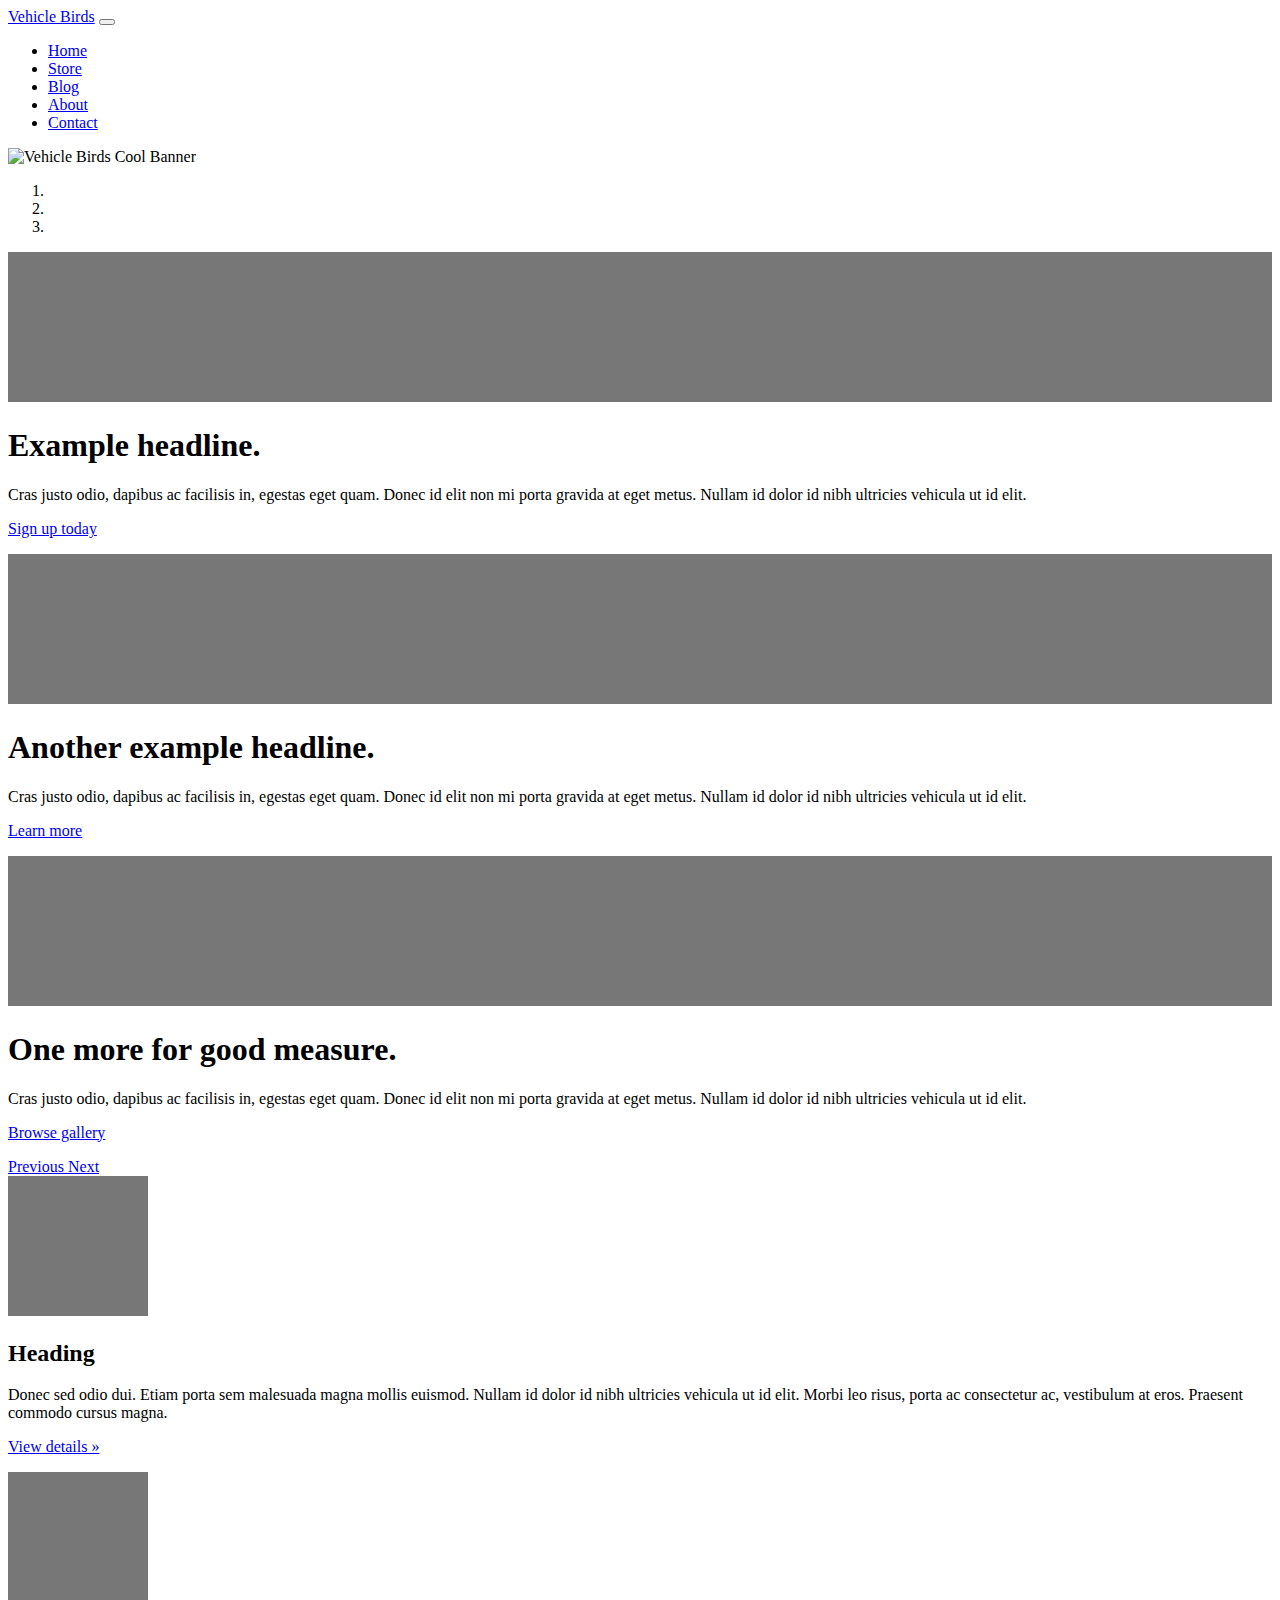
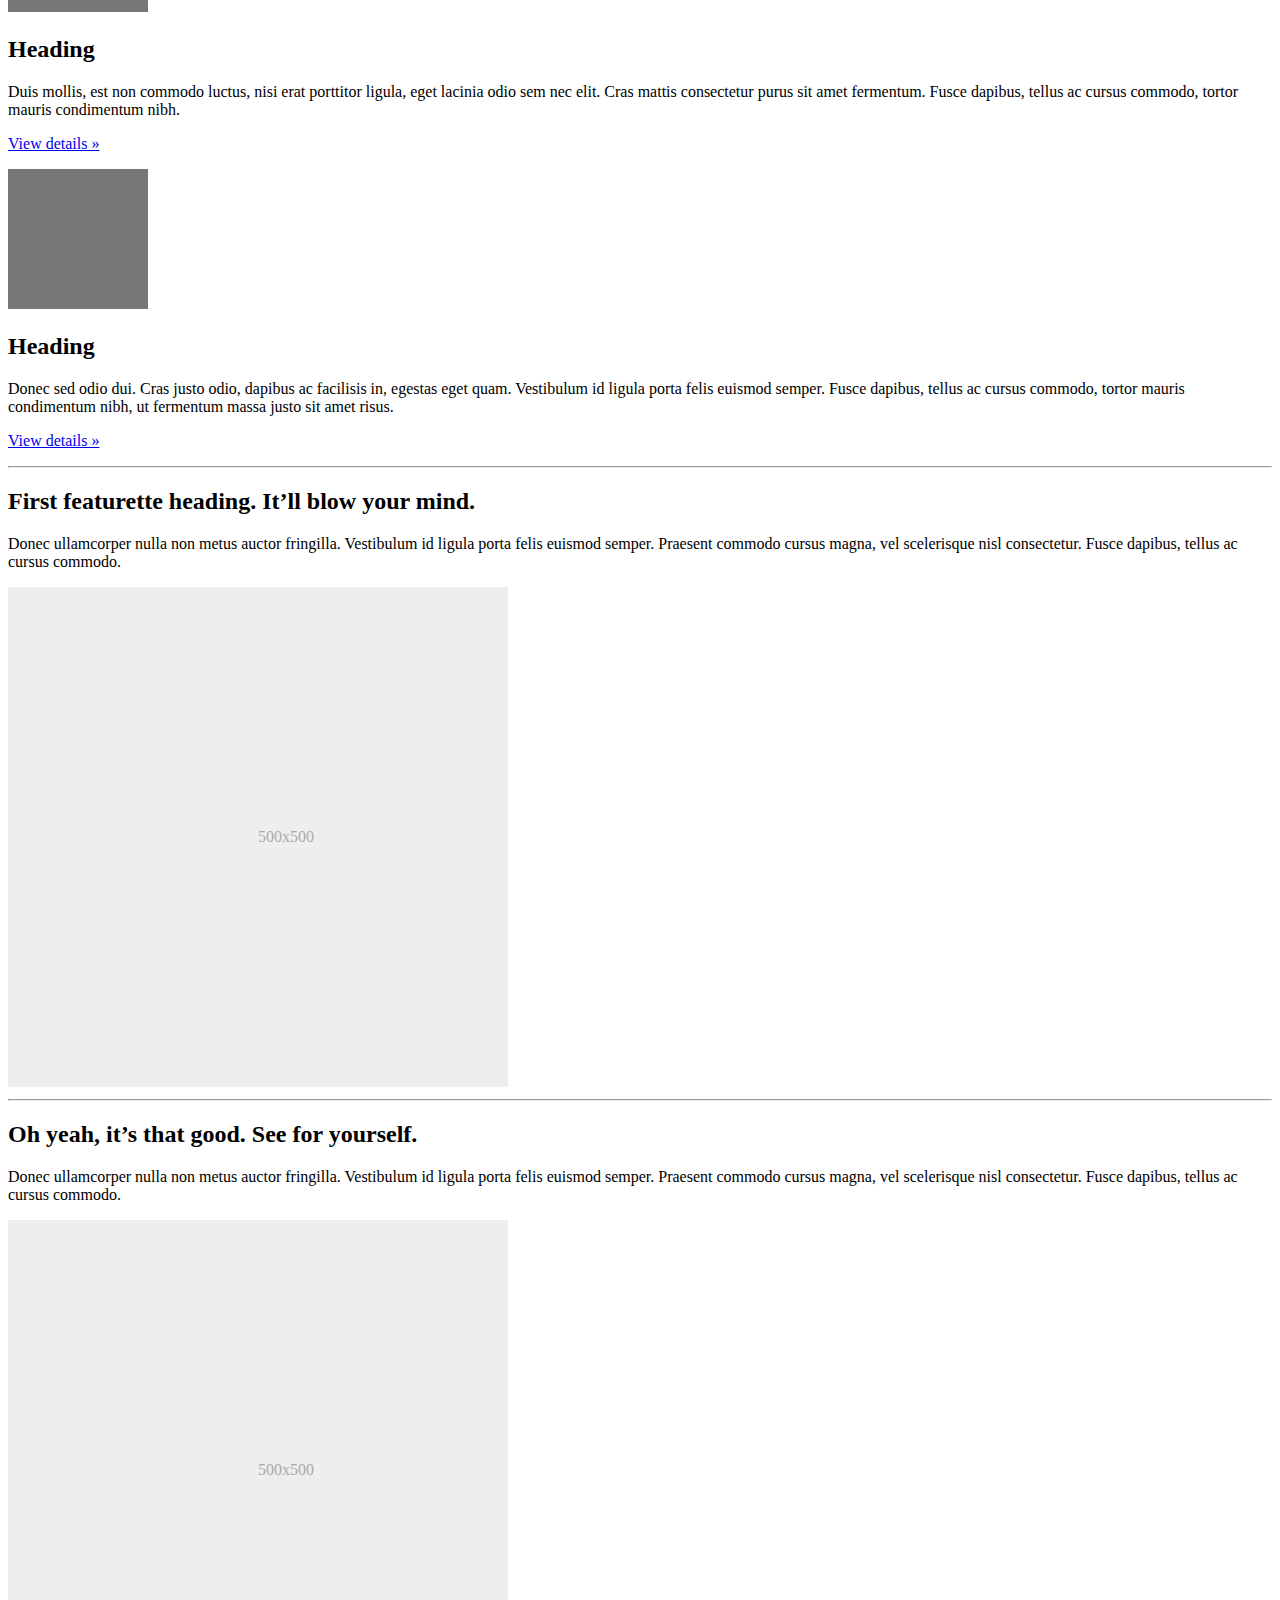
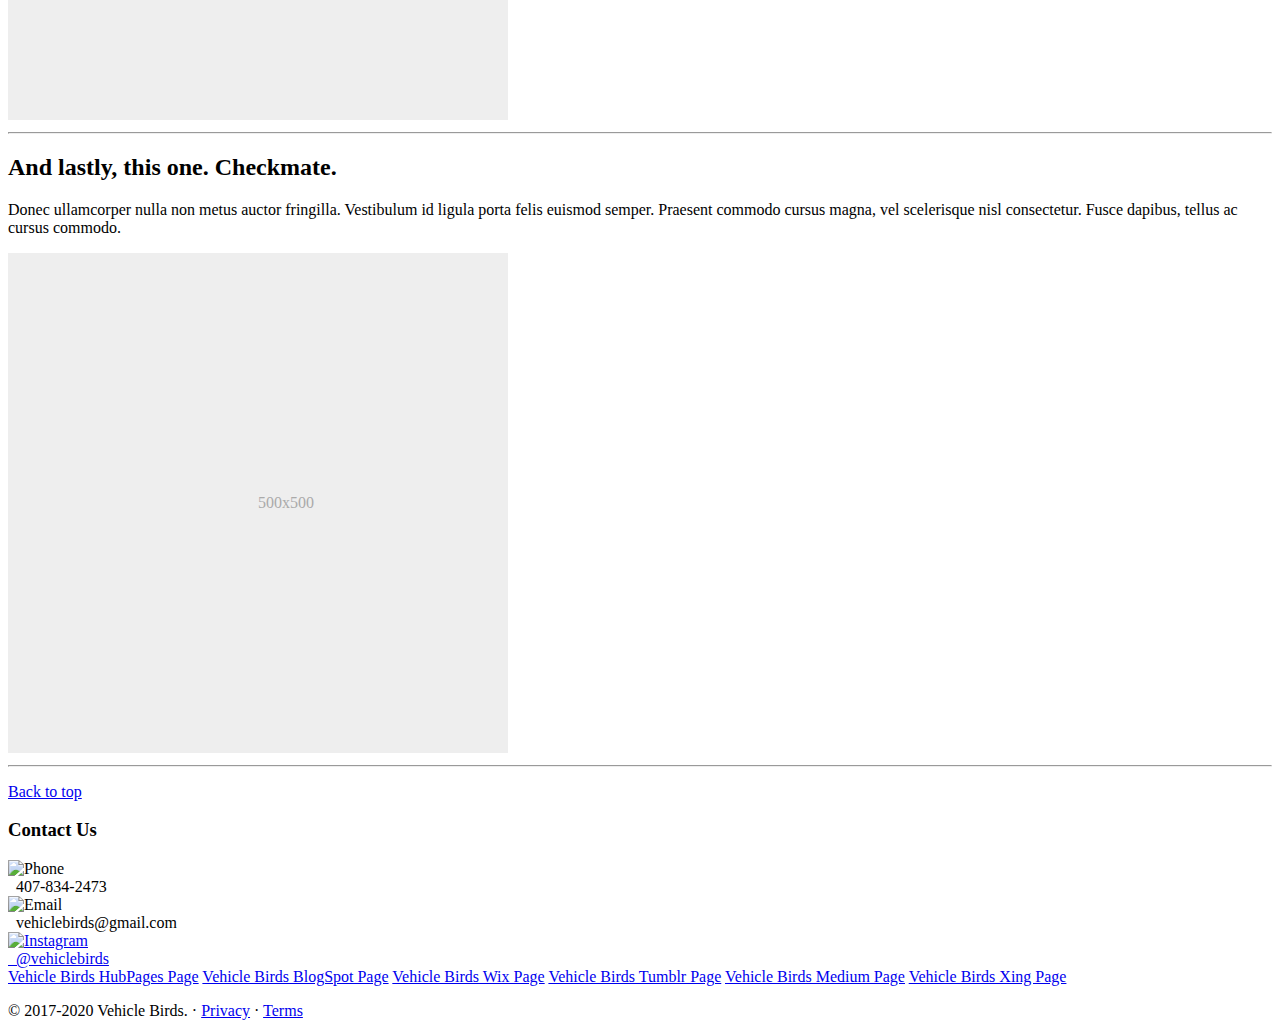
==== src/html/index.html @ 16e1d49d "Merge remote-tracking branch 'origin/main' into main" ====
<!doctype html>
<html lang="en">

<head>
  <meta charset="utf-8">
  <meta name="viewport" content="width=device-width, initial-scale=1">
  <meta name="description" content="">
  <meta name="author" content="Mark Otto, Jacob Thornton, and Bootstrap contributors">
  <meta name="generator" content="Hugo 0.72.0">
  <title>Vehicle Birds</title>

  <link rel="canonical" href="https://v5.getbootstrap.com/docs/5.0/examples/carousel/">

  <!-- Bootstrap core CSS -->
  <link rel="stylesheet" href="https://stackpath.bootstrapcdn.com/bootstrap/5.0.0-alpha1/css/bootstrap.min.css" integrity="sha384-r4NyP46KrjDleawBgD5tp8Y7UzmLA05oM1iAEQ17CSuDqnUK2+k9luXQOfXJCJ4I" crossorigin="anonymous">
  <script src="https://stackpath.bootstrapcdn.com/bootstrap/5.0.0-alpha1/js/bootstrap.min.js" integrity="sha384-oesi62hOLfzrys4LxRF63OJCXdXDipiYWBnvTl9Y9/TRlw5xlKIEHpNyvvDShgf/" crossorigin="anonymous"></script>
  <script src="https://cdn.jsdelivr.net/npm/popper.js@1.16.0/dist/umd/popper.min.js" integrity="sha384-Q6E9RHvbIyZFJoft+2mJbHaEWldlvI9IOYy5n3zV9zzTtmI3UksdQRVvoxMfooAo" crossorigin="anonymous"></script>

  <!-- Custom styles for this template -->
  <link href="carousel.css" rel="stylesheet">

  <link href="../css/indexStyle.css" rel="stylesheet">
</head>

<body>

  <header>
    <nav class="navbar navbar-expand-md navbar-dark fixed-top navbarColoring">
      <div class="container-fluid">
        <a class="navbar-brand" href="#">Vehicle Birds</a>
        <button class="navbar-toggler" type="button" data-toggle="collapse" data-target="#navbarCollapse" aria-controls="navbarCollapse" aria-expanded="false" aria-label="Toggle navigation">
          <span class="navbar-toggler-icon"></span>
        </button>
        <div class="collapse navbar-collapse" id="navbarCollapse">
          <ul class="navbar-nav mr-auto mb-2 mb-md-0">
            <li class="nav-item active">
              <a class="nav-link" aria-current="page" href="index.html">Home</a>
            </li>
            <li class="nav-item">
              <a class="nav-link" href="store.html">Store</a>
            </li>
            <li class="nav-item">
              <a class="nav-link" href="blog.html">Blog</a>
            </li>
            <li class="nav-item">
              <a class="nav-link" href="about-me.html">About</a>
            </li>
            <li class="nav-item">
              <a class="nav-link" href="contact.html">Contact</a>
            </li>
          </ul>
        </div>
      </div>
    </nav>
    <picture>
      <source srcset="../img/mainLogos/Header.jpg"
              media="(min-width: 767px)">
              <img src="../img/mainLogos/HeaderMobile.jpg" class="img-fluid" alt="Vehicle Birds Cool Banner">
    </picture>
  </header>

  <main>

    <div id="myCarousel" class="carousel slide" data-ride="carousel">
      <ol class="carousel-indicators">
        <li data-target="#myCarousel" data-slide-to="0" class="active"></li>
        <li data-target="#myCarousel" data-slide-to="1"></li>
        <li data-target="#myCarousel" data-slide-to="2"></li>
      </ol>
      <div class="carousel-inner">
        <div class="carousel-item active">
          <svg class="bd-placeholder-img" width="100%" height="100%" xmlns="http://www.w3.org/2000/svg" preserveAspectRatio="xMidYMid slice" role="img" focusable="false">
            <rect width="100%" height="100%" fill="#777" /></svg>

          <div class="container">
            <div class="carousel-caption text-left">
              <h1>Example headline.</h1>
              <p>Cras justo odio, dapibus ac facilisis in, egestas eget quam. Donec id elit non mi porta gravida at eget
                metus. Nullam id dolor id nibh ultricies vehicula ut id elit.</p>
              <p><a class="btn btn-lg btn-primary" href="#" role="button">Sign up today</a></p>
            </div>
          </div>
        </div>
        <div class="carousel-item">
          <svg class="bd-placeholder-img" width="100%" height="100%" xmlns="http://www.w3.org/2000/svg" preserveAspectRatio="xMidYMid slice" role="img" focusable="false">
            <rect width="100%" height="100%" fill="#777" /></svg>

          <div class="container">
            <div class="carousel-caption">
              <h1>Another example headline.</h1>
              <p>Cras justo odio, dapibus ac facilisis in, egestas eget quam. Donec id elit non mi porta gravida at eget
                metus. Nullam id dolor id nibh ultricies vehicula ut id elit.</p>
              <p><a class="btn btn-lg btn-primary" href="#" role="button">Learn more</a></p>
            </div>
          </div>
        </div>
        <div class="carousel-item">
          <svg class="bd-placeholder-img" width="100%" height="100%" xmlns="http://www.w3.org/2000/svg" preserveAspectRatio="xMidYMid slice" role="img" focusable="false">
            <rect width="100%" height="100%" fill="#777" /></svg>

          <div class="container">
            <div class="carousel-caption text-right">
              <h1>One more for good measure.</h1>
              <p>Cras justo odio, dapibus ac facilisis in, egestas eget quam. Donec id elit non mi porta gravida at eget
                metus. Nullam id dolor id nibh ultricies vehicula ut id elit.</p>
              <p><a class="btn btn-lg btn-primary" href="#" role="button">Browse gallery</a></p>
            </div>
          </div>
        </div>
      </div>
      <a class="carousel-control-prev" href="#myCarousel" role="button" data-slide="prev">
        <span class="carousel-control-prev-icon" aria-hidden="true"></span>
        <span class="sr-only">Previous</span>
      </a>
      <a class="carousel-control-next" href="#myCarousel" role="button" data-slide="next">
        <span class="carousel-control-next-icon" aria-hidden="true"></span>
        <span class="sr-only">Next</span>
      </a>
    </div>


    <!-- Marketing messaging and featurettes
  ================================================== -->
    <!-- Wrap the rest of the page in another container to center all the content. -->

    <div class="container marketing">

      <!-- Three columns of text below the carousel -->
      <div class="row">
        <div class="col-lg-4">
          <svg class="bd-placeholder-img rounded-circle" width="140" height="140" xmlns="http://www.w3.org/2000/svg"
            aria-label="Placeholder: 140x140" preserveAspectRatio="xMidYMid slice" role="img" focusable="false">
            <title>Placeholder</title>
            <rect width="100%" height="100%" fill="#777" /><text x="50%" y="50%" fill="#777" dy=".3em">140x140</text>
          </svg>

          <h2>Heading</h2>
          <p>Donec sed odio dui. Etiam porta sem malesuada magna mollis euismod. Nullam id dolor id nibh ultricies
            vehicula ut id elit. Morbi leo risus, porta ac consectetur ac, vestibulum at eros. Praesent commodo cursus
            magna.</p>
          <p><a class="btn btn-secondary" href="#" role="button">View details &raquo;</a></p>
        </div><!-- /.col-lg-4 -->
        <div class="col-lg-4">
          <svg class="bd-placeholder-img rounded-circle" width="140" height="140" xmlns="http://www.w3.org/2000/svg"
            aria-label="Placeholder: 140x140" preserveAspectRatio="xMidYMid slice" role="img" focusable="false">
            <title>Placeholder</title>
            <rect width="100%" height="100%" fill="#777" /><text x="50%" y="50%" fill="#777" dy=".3em">140x140</text>
          </svg>

          <h2>Heading</h2>
          <p>Duis mollis, est non commodo luctus, nisi erat porttitor ligula, eget lacinia odio sem nec elit. Cras
            mattis consectetur purus sit amet fermentum. Fusce dapibus, tellus ac cursus commodo, tortor mauris
            condimentum nibh.</p>
          <p><a class="btn btn-secondary" href="#" role="button">View details &raquo;</a></p>
        </div><!-- /.col-lg-4 -->
        <div class="col-lg-4">
          <svg class="bd-placeholder-img rounded-circle" width="140" height="140" xmlns="http://www.w3.org/2000/svg"
            aria-label="Placeholder: 140x140" preserveAspectRatio="xMidYMid slice" role="img" focusable="false">
            <title>Placeholder</title>
            <rect width="100%" height="100%" fill="#777" /><text x="50%" y="50%" fill="#777" dy=".3em">140x140</text>
          </svg>

          <h2>Heading</h2>
          <p>Donec sed odio dui. Cras justo odio, dapibus ac facilisis in, egestas eget quam. Vestibulum id ligula porta
            felis euismod semper. Fusce dapibus, tellus ac cursus commodo, tortor mauris condimentum nibh, ut fermentum
            massa justo sit amet risus.</p>
          <p><a class="btn btn-secondary" href="#" role="button">View details &raquo;</a></p>
        </div><!-- /.col-lg-4 -->
      </div><!-- /.row -->


      <!-- START THE FEATURETTES -->

      <hr class="featurette-divider">

      <div class="row featurette">
        <div class="col-md-7">
          <h2 class="featurette-heading">First featurette heading. <span class="text-muted">It’ll blow your mind.</span>
          </h2>
          <p class="lead">Donec ullamcorper nulla non metus auctor fringilla. Vestibulum id ligula porta felis euismod
            semper. Praesent commodo cursus magna, vel scelerisque nisl consectetur. Fusce dapibus, tellus ac cursus
            commodo.</p>
        </div>
        <div class="col-md-5">
          <svg class="bd-placeholder-img bd-placeholder-img-lg featurette-image img-fluid mx-auto" width="500"
            height="500" xmlns="http://www.w3.org/2000/svg" aria-label="Placeholder: 500x500"
            preserveAspectRatio="xMidYMid slice" role="img" focusable="false">
            <title>Placeholder</title>
            <rect width="100%" height="100%" fill="#eee" /><text x="50%" y="50%" fill="#aaa" dy=".3em">500x500</text>
          </svg>

        </div>
      </div>

      <hr class="featurette-divider">

      <div class="row featurette">
        <div class="col-md-7 order-md-2">
          <h2 class="featurette-heading">Oh yeah, it’s that good. <span class="text-muted">See for yourself.</span></h2>
          <p class="lead">Donec ullamcorper nulla non metus auctor fringilla. Vestibulum id ligula porta felis euismod
            semper. Praesent commodo cursus magna, vel scelerisque nisl consectetur. Fusce dapibus, tellus ac cursus
            commodo.</p>
        </div>
        <div class="col-md-5 order-md-1">
          <svg class="bd-placeholder-img bd-placeholder-img-lg featurette-image img-fluid mx-auto" width="500"
            height="500" xmlns="http://www.w3.org/2000/svg" aria-label="Placeholder: 500x500"
            preserveAspectRatio="xMidYMid slice" role="img" focusable="false">
            <title>Placeholder</title>
            <rect width="100%" height="100%" fill="#eee" /><text x="50%" y="50%" fill="#aaa" dy=".3em">500x500</text>
          </svg>

        </div>
      </div>

      <hr class="featurette-divider">

      <div class="row featurette">
        <div class="col-md-7">
          <h2 class="featurette-heading">And lastly, this one. <span class="text-muted">Checkmate.</span></h2>
          <p class="lead">Donec ullamcorper nulla non metus auctor fringilla. Vestibulum id ligula porta felis euismod
            semper. Praesent commodo cursus magna, vel scelerisque nisl consectetur. Fusce dapibus, tellus ac cursus
            commodo.</p>
        </div>
        <div class="col-md-5">
          <svg class="bd-placeholder-img bd-placeholder-img-lg featurette-image img-fluid mx-auto" width="500"
            height="500" xmlns="http://www.w3.org/2000/svg" aria-label="Placeholder: 500x500"
            preserveAspectRatio="xMidYMid slice" role="img" focusable="false">
            <title>Placeholder</title>
            <rect width="100%" height="100%" fill="#eee" /><text x="50%" y="50%" fill="#aaa" dy=".3em">500x500</text>
          </svg>

        </div>
      </div>

      <hr class="featurette-divider">

      <!-- /END THE FEATURETTES -->

    </div><!-- /.container -->


    <!-- FOOTER -->
    <footer>
      <p class="float-right"><a href="#">Back to top</a></p>

      <div id="contact">
        <h3>Contact Us</h3>

        <!-- Phone Number -->
        <div class="card-group d-inline-flex p-2">
          <img src="../img/icons/phone-icon.png" alt="Phone" style="width:auto;" class="icon">
          <div> &nbsp; 407-834-2473 &nbsp;</div>

          <!-- Email -->
        <img src="../img/icons/email-icon.png" alt="Email" style="width:auto;" class="icon">
        <div> &nbsp; vehiclebirds@gmail.com &nbsp;</div>

        <!-- Instagram -->
        <a href="https://www.instagram.com/vehiclebirds/"><img src="../img/icons/instagram-icon.png" alt="Instagram" style="width:auto;" class="icon"></a>
        <a href="https://www.instagram.com/vehiclebirds/"><div> &nbsp; @vehiclebirds</div></a>
        </div>
      </div>

      <div class="backlinks">
        <a href="https://hubpages.com/autos/vehiclebirds">Vehicle Birds HubPages Page</a>
        <a href="http://vehiclebirds.blogspot.com/">Vehicle Birds BlogSpot Page</a>
        <a href="https://vehiclebirds.wixsite.com/vehiclebirds">Vehicle Birds Wix Page</a>
        <a href="https://www.tumblr.com/blog/vehiclebirds">Vehicle Birds Tumblr Page</a>
        <a href="https://medium.com/@vehiclebirds">Vehicle Birds Medium Page</a>
        <a href="https://www.xing.com/profile/Brandon_Townes/cv">Vehicle Birds Xing Page</a>
    </div>

      <!-- Copyright -->
      <p>&copy; 2017-2020 Vehicle Birds. &middot; <a href="#">Privacy</a> &middot; <a href="#">Terms</a></p>   
    </footer>
  </main>



</body>

</html>
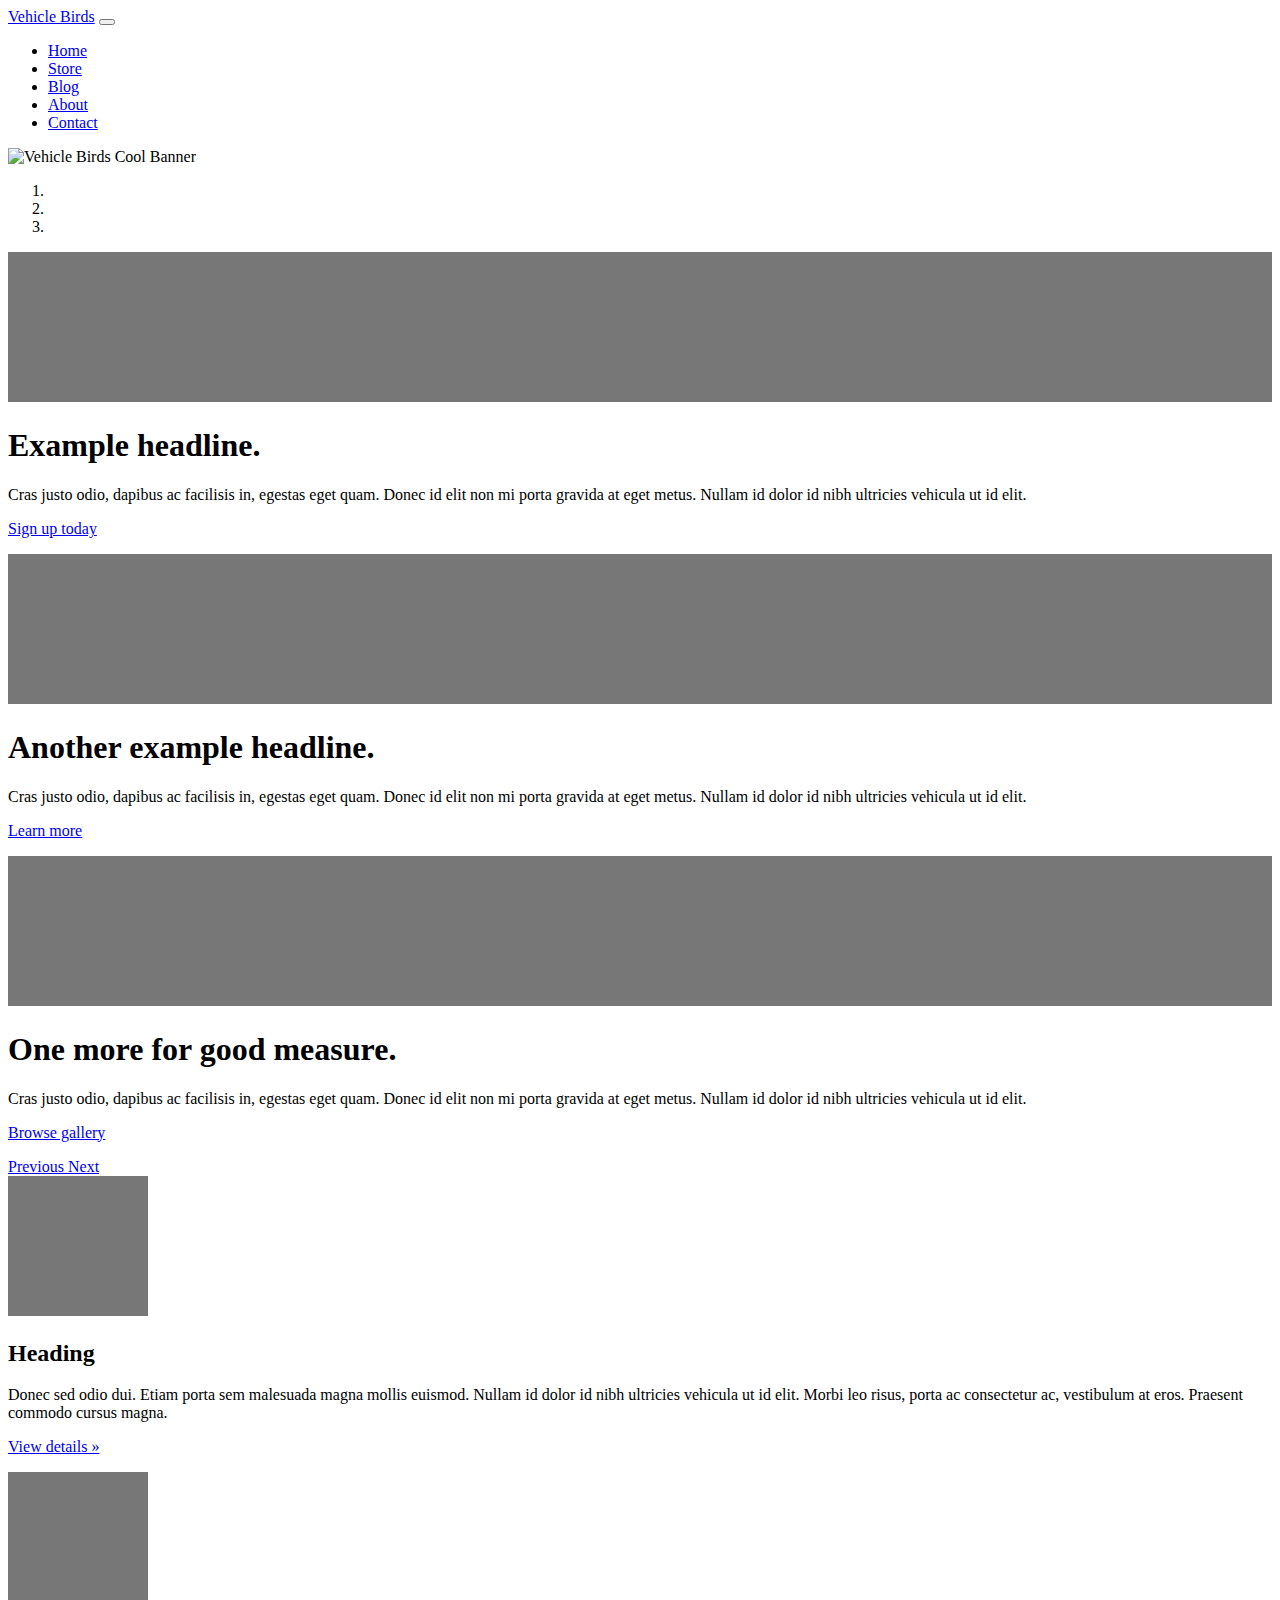
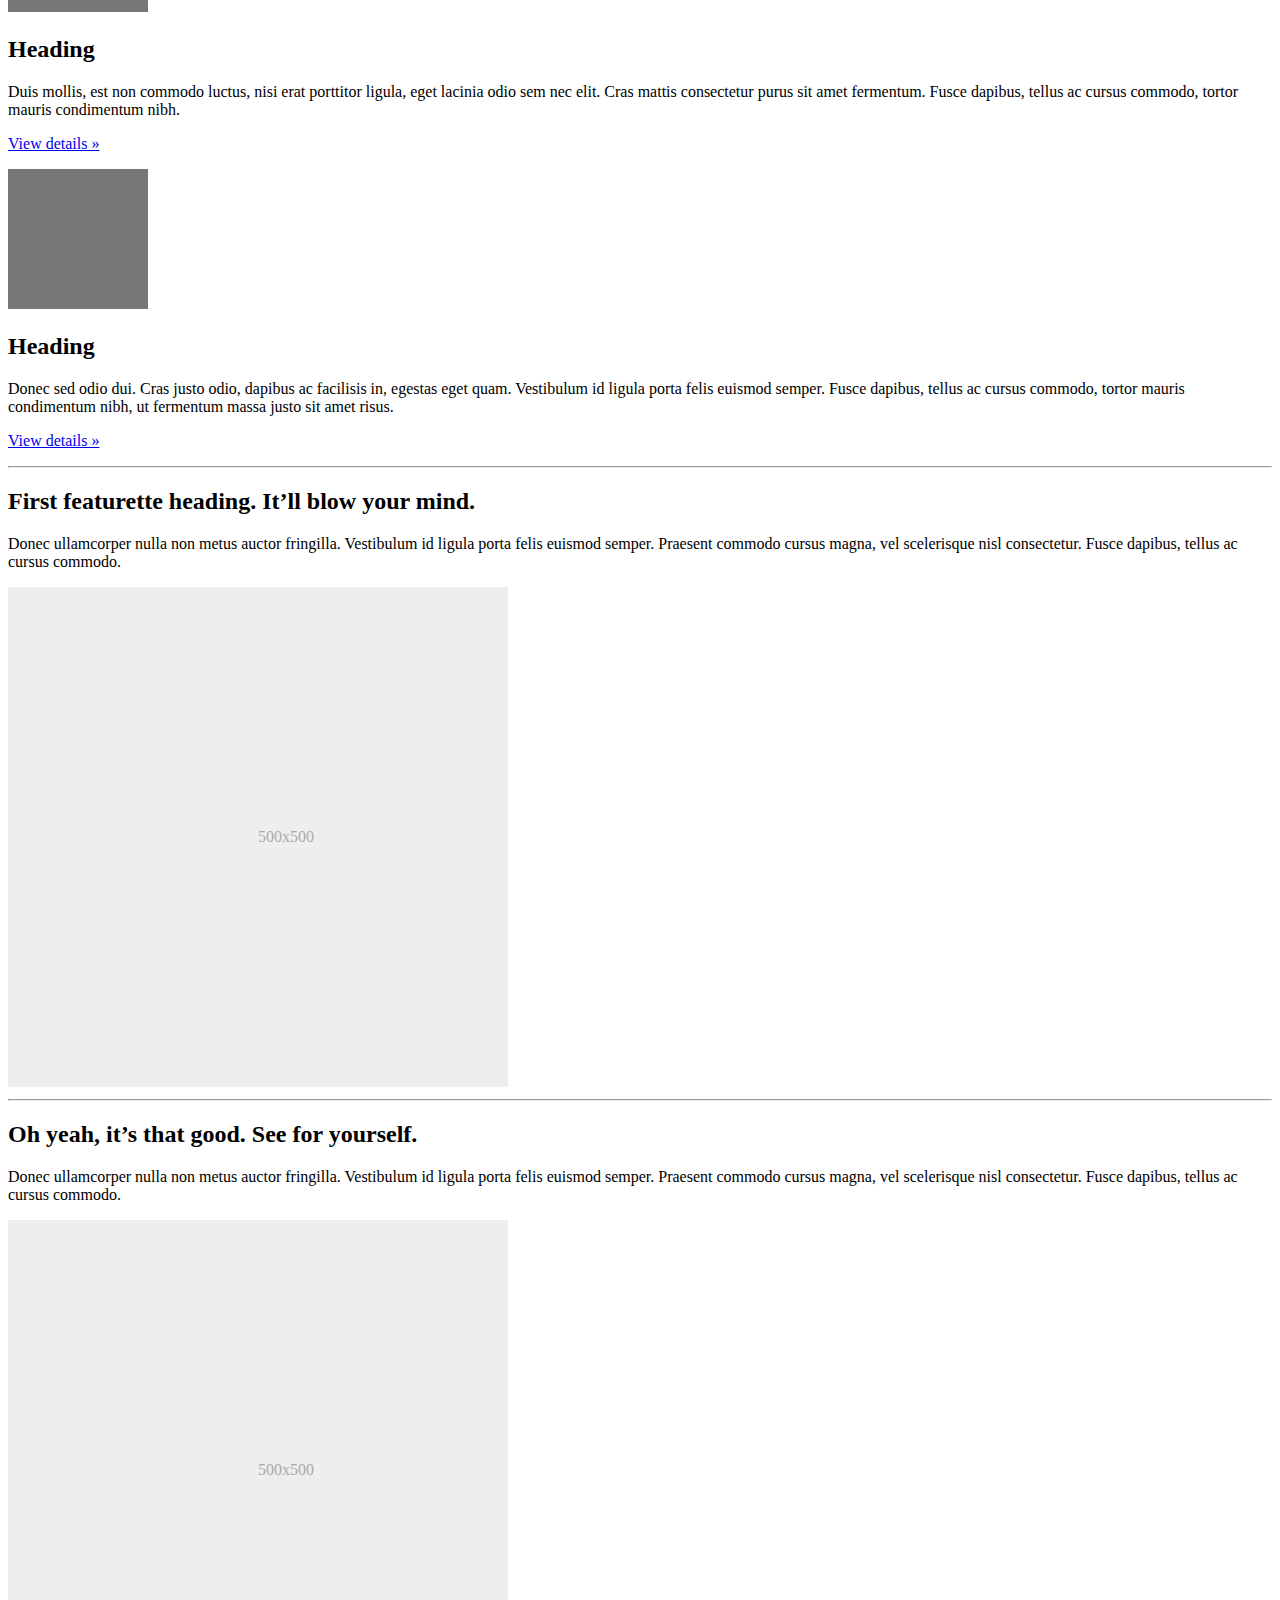
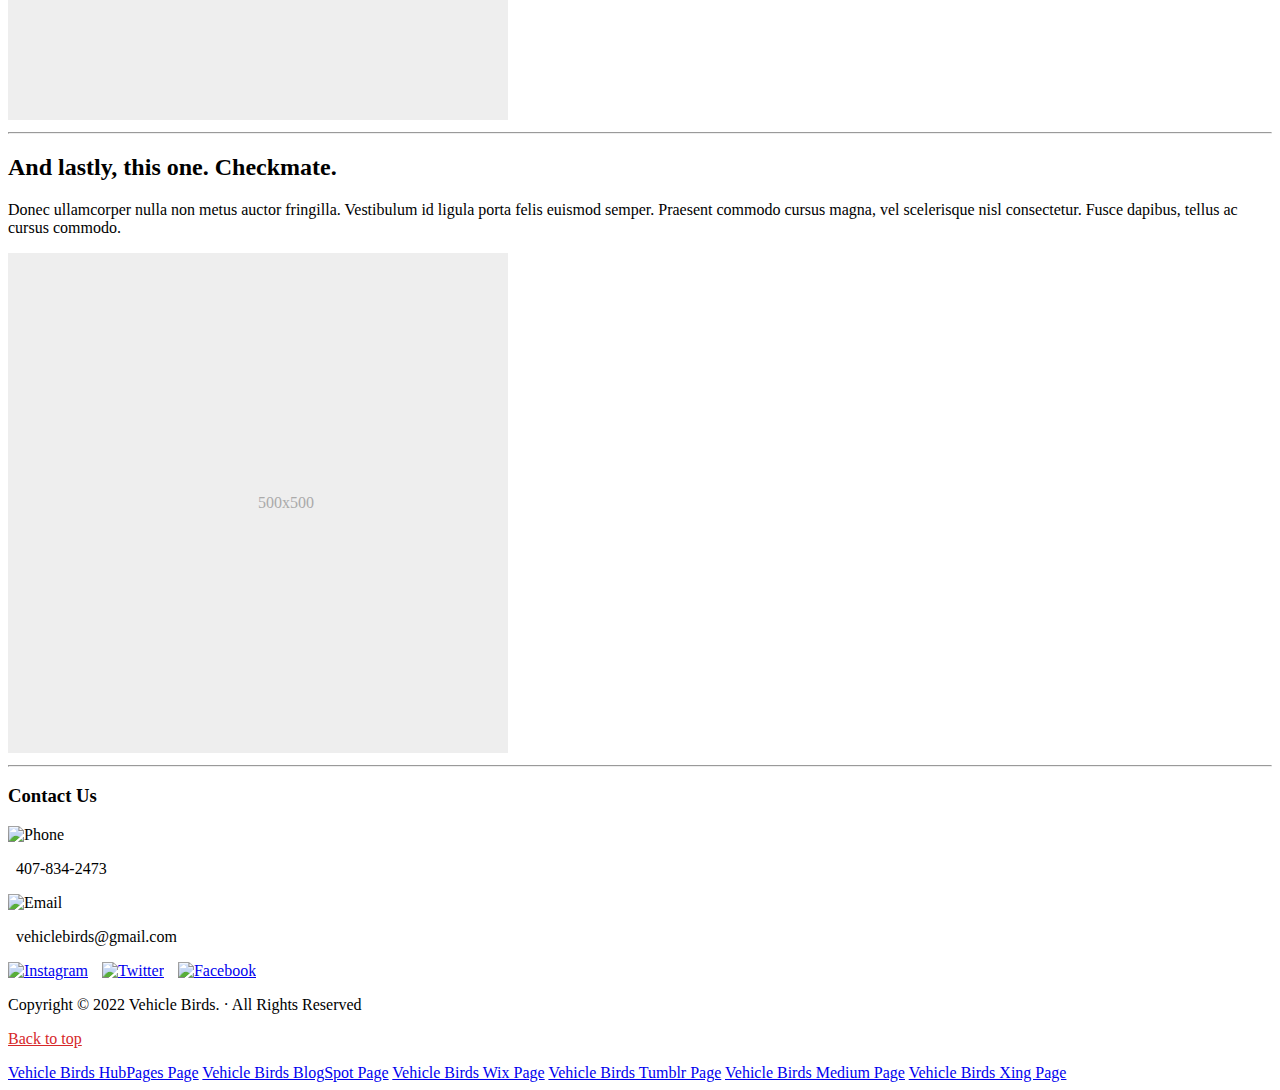
==== commit abe5aa8e: "Adding meta tags for SEO to all pages" ====
--- a/src/html/index.html
+++ b/src/html/index.html
@@ -4,9 +4,11 @@
 <head>
   <meta charset="utf-8">
   <meta name="viewport" content="width=device-width, initial-scale=1">
-  <meta name="description" content="">
-  <meta name="author" content="Mark Otto, Jacob Thornton, and Bootstrap contributors">
+  <meta name="description" content="Our mission is to make helicopter cars affordable and main stream to all!">
+  <meta name="author" content="Melia Rodriguez, Melina Ramos, and Brandon Townes">
   <meta name="generator" content="Hugo 0.72.0">
+  <meta name="robots" content="index, follow" />
+
   <title>Vehicle Birds</title>
 
   <link rel="canonical" href="https://v5.getbootstrap.com/docs/5.0/examples/carousel/">
@@ -241,25 +243,31 @@
 
     <!-- FOOTER -->
     <footer>
-      <p class="float-right"><a href="#">Back to top</a></p>
-
       <div id="contact">
         <h3>Contact Us</h3>
 
         <!-- Phone Number -->
         <div class="card-group d-inline-flex p-2">
           <img src="../img/icons/phone-icon.png" alt="Phone" style="width:auto;" class="icon">
-          <div> &nbsp; 407-834-2473 &nbsp;</div>
+          <div><p>&nbsp; 407-834-2473 &nbsp;</p></div>
 
           <!-- Email -->
-        <img src="../img/icons/email-icon.png" alt="Email" style="width:auto;" class="icon">
-        <div> &nbsp; vehiclebirds@gmail.com &nbsp;</div>
-
-        <!-- Instagram -->
-        <a href="https://www.instagram.com/vehiclebirds/"><img src="../img/icons/instagram-icon.png" alt="Instagram" style="width:auto;" class="icon"></a>
-        <a href="https://www.instagram.com/vehiclebirds/"><div> &nbsp; @vehiclebirds</div></a>
-        </div>
-      </div>
+          <img src="../img/icons/email-icon.png" alt="Email" style="width:auto;" class="icon">
+          <div><p>&nbsp; vehiclebirds@gmail.com &nbsp;</p></div>
+
+          <!-- Instagram -->
+          <a href="https://www.instagram.com/vehiclebirds/"><img src="../img/icons/instagram-icon.png" style = "margin-right: 10px" alt="Instagram" class="icon"></a>
+
+          <a href="https://twitter.com/VehicleBirds"><img src="../img/icons/twitter-icon.png" alt="Twitter" class="icon"></a>
+
+          <a href="https://www.facebook.com/vehiclebirds/"><img src="../img/icons/facebook-icon.png" style = "margin-left: 10px" alt="Facebook" class="icon"></a>
+        </div>
+      </div>
+
+      <!-- Copyright -->
+      <p>Copyright &copy; 2022 Vehicle Birds. &middot; All Rights Reserved</p>
+
+      <p><a href="#" style = "color: #D62829">Back to top</a></p>
 
       <div class="backlinks">
         <a href="https://hubpages.com/autos/vehiclebirds">Vehicle Birds HubPages Page</a>
@@ -268,10 +276,8 @@
         <a href="https://www.tumblr.com/blog/vehiclebirds">Vehicle Birds Tumblr Page</a>
         <a href="https://medium.com/@vehiclebirds">Vehicle Birds Medium Page</a>
         <a href="https://www.xing.com/profile/Brandon_Townes/cv">Vehicle Birds Xing Page</a>
-    </div>
-
-      <!-- Copyright -->
-      <p>&copy; 2017-2020 Vehicle Birds. &middot; <a href="#">Privacy</a> &middot; <a href="#">Terms</a></p>   
+      </div>
+
     </footer>
   </main>
 
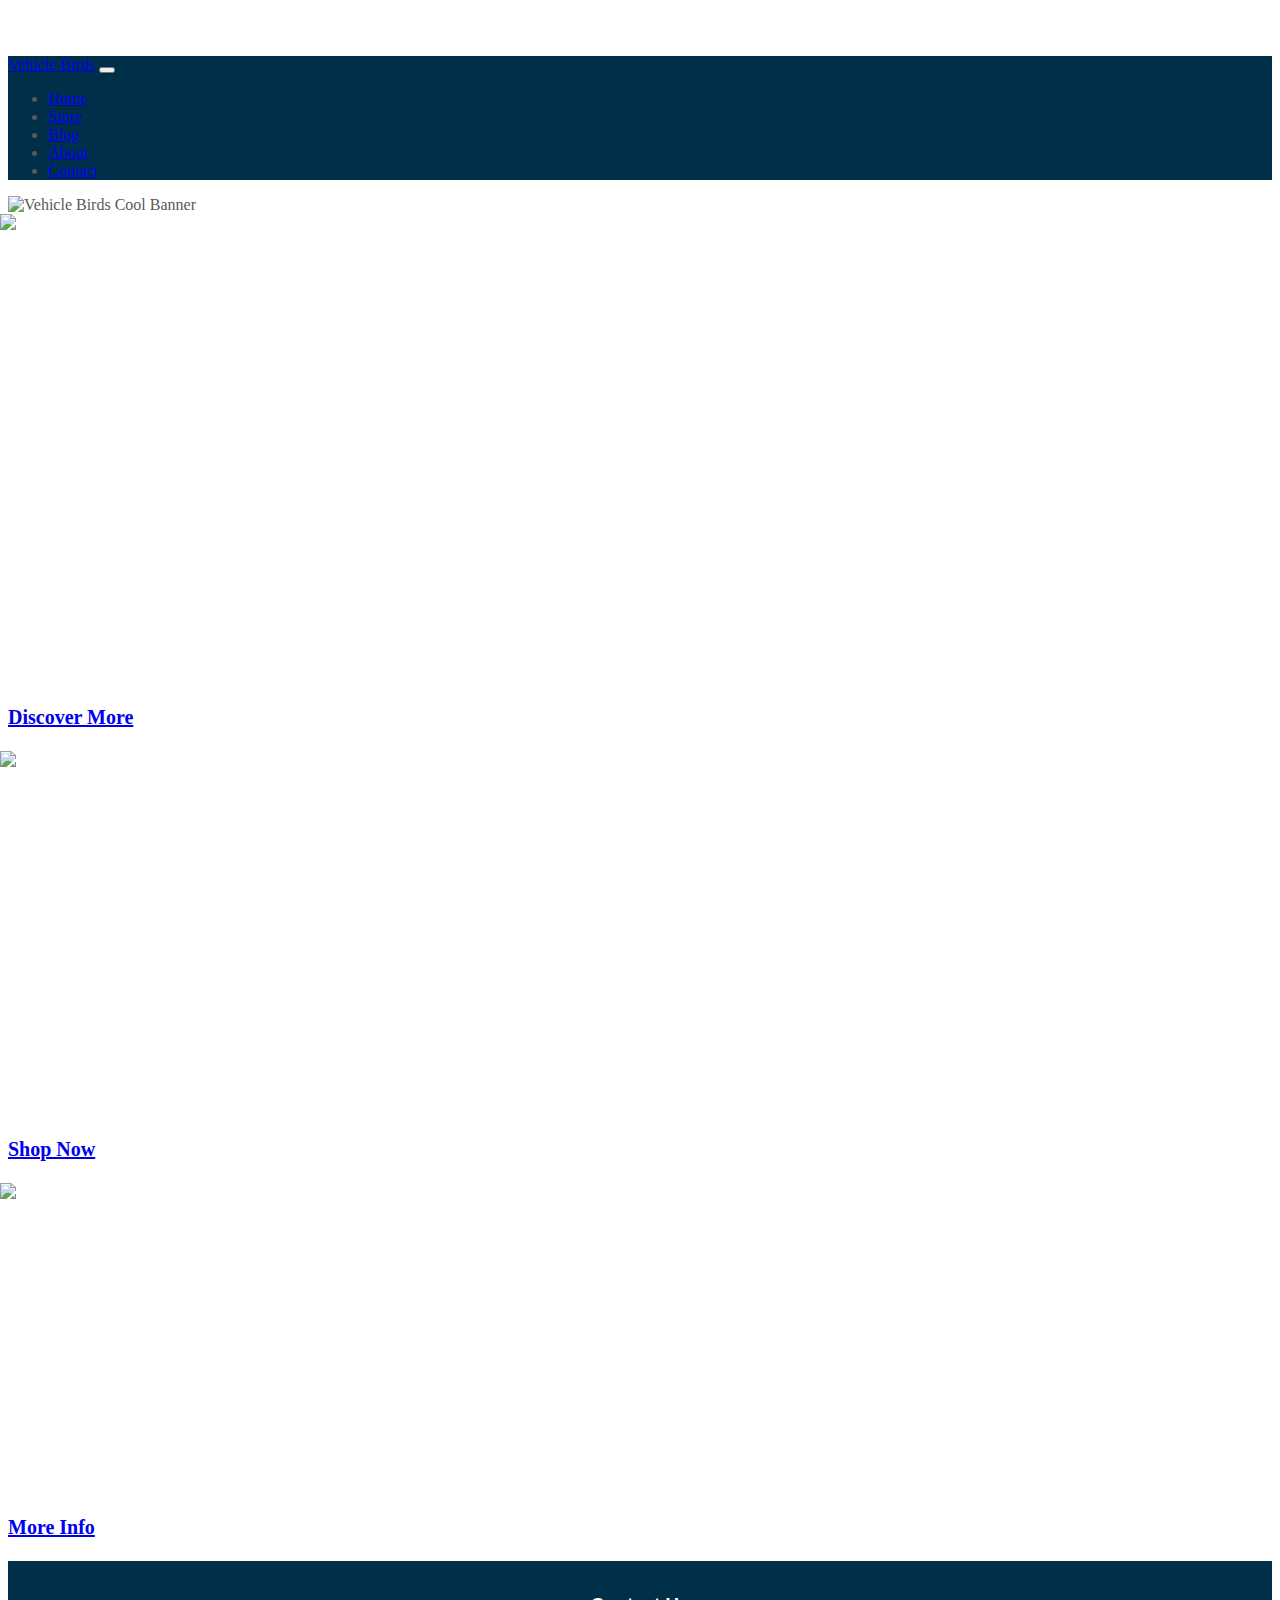
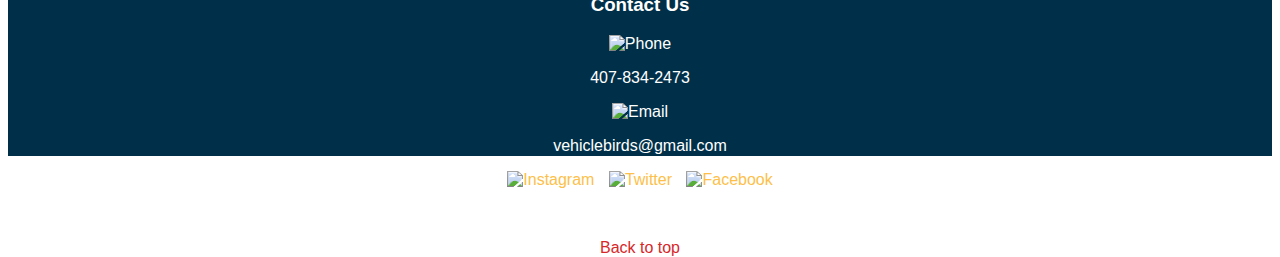
==== commit 266dfce2: "Updating home page" ====
--- a/src/html/index.html
+++ b/src/html/index.html
@@ -3,8 +3,9 @@
 
 <head>
   <meta charset="utf-8">
+  <meta name="title" content="Vehicle Birds">
   <meta name="viewport" content="width=device-width, initial-scale=1">
-  <meta name="description" content="Our mission is to make helicopter cars affordable and main stream to all!">
+  <meta name="description" content="Our mission is to make helicopter conversion kit cars affordable and main stream to all!">
   <meta name="author" content="Melia Rodriguez, Melina Ramos, and Brandon Townes">
   <meta name="generator" content="Hugo 0.72.0">
   <meta name="robots" content="index, follow" />
@@ -26,260 +27,108 @@
 
 <body>
 
-  <header>
-    <nav class="navbar navbar-expand-md navbar-dark fixed-top navbarColoring">
-      <div class="container-fluid">
-        <a class="navbar-brand" href="#">Vehicle Birds</a>
-        <button class="navbar-toggler" type="button" data-toggle="collapse" data-target="#navbarCollapse" aria-controls="navbarCollapse" aria-expanded="false" aria-label="Toggle navigation">
-          <span class="navbar-toggler-icon"></span>
-        </button>
-        <div class="collapse navbar-collapse" id="navbarCollapse">
-          <ul class="navbar-nav mr-auto mb-2 mb-md-0">
-            <li class="nav-item active">
-              <a class="nav-link" aria-current="page" href="index.html">Home</a>
-            </li>
-            <li class="nav-item">
-              <a class="nav-link" href="store.html">Store</a>
-            </li>
-            <li class="nav-item">
-              <a class="nav-link" href="blog.html">Blog</a>
-            </li>
-            <li class="nav-item">
-              <a class="nav-link" href="about-me.html">About</a>
-            </li>
-            <li class="nav-item">
-              <a class="nav-link" href="contact.html">Contact</a>
-            </li>
-          </ul>
-        </div>
+<header>
+  <nav class="navbar navbar-expand-md navbar-dark fixed-top navbarColoring">
+    <div class="container-fluid">
+      <a class="navbar-brand" href="#">Vehicle Birds</a>
+      <button class="navbar-toggler" type="button" data-toggle="collapse" data-target="#navbarCollapse" aria-controls="navbarCollapse" aria-expanded="false" aria-label="Toggle navigation">
+        <span class="navbar-toggler-icon"></span>
+      </button>
+      <div class="collapse navbar-collapse" id="navbarCollapse">
+        <ul class="navbar-nav mr-auto mb-2 mb-md-0">
+          <li class="nav-item active">
+            <a class="nav-link" aria-current="page" href="index.html">Home</a>
+          </li>
+          <li class="nav-item">
+            <a class="nav-link" href="store.html">Store</a>
+          </li>
+          <li class="nav-item">
+            <a class="nav-link" href="blog.html">Blog</a>
+          </li>
+          <li class="nav-item">
+            <a class="nav-link" href="about-me.html">About</a>
+          </li>
+          <li class="nav-item">
+            <a class="nav-link" href="contact.html">Contact</a>
+          </li>
+        </ul>
       </div>
-    </nav>
-    <picture>
-      <source srcset="../img/mainLogos/Header.jpg"
-              media="(min-width: 767px)">
-              <img src="../img/mainLogos/HeaderMobile.jpg" class="img-fluid" alt="Vehicle Birds Cool Banner">
-    </picture>
-  </header>
+    </div>
+  </nav>
+  <picture>
+    <source srcset="../img/mainLogos/Header.jpg" media="(min-width: 767px)">
+    <img src="../img/mainLogos/HeaderMobile.jpg" class="img-fluid" alt="Vehicle Birds Cool Banner">
+  </picture>
+</header>
 
-  <main>
+<main>
 
-    <div id="myCarousel" class="carousel slide" data-ride="carousel">
-      <ol class="carousel-indicators">
-        <li data-target="#myCarousel" data-slide-to="0" class="active"></li>
-        <li data-target="#myCarousel" data-slide-to="1"></li>
-        <li data-target="#myCarousel" data-slide-to="2"></li>
-      </ol>
-      <div class="carousel-inner">
-        <div class="carousel-item active">
-          <svg class="bd-placeholder-img" width="100%" height="100%" xmlns="http://www.w3.org/2000/svg" preserveAspectRatio="xMidYMid slice" role="img" focusable="false">
-            <rect width="100%" height="100%" fill="#777" /></svg>
+  <div class="container">
+    <img src="../img/index/truck-on-mountain.png" class="img-fluid imgW" alt="Green helicopter truck on top of scenic mountain with motorcycle flying by"></svg>
+    <div class="carousel-caption text-right">
+      <h1>For the Adventurer in everyone!</h1>
+      <p>Take adventure to the level with our all terrain conversion kits!</p>
+      <p><a class="btn btn-lg btn-primary" href="store.html" role="button">Discover More</a></p>
+    </div>
+  </div>
 
-          <div class="container">
-            <div class="carousel-caption text-left">
-              <h1>Example headline.</h1>
-              <p>Cras justo odio, dapibus ac facilisis in, egestas eget quam. Donec id elit non mi porta gravida at eget
-                metus. Nullam id dolor id nibh ultricies vehicula ut id elit.</p>
-              <p><a class="btn btn-lg btn-primary" href="#" role="button">Sign up today</a></p>
-            </div>
-          </div>
-        </div>
-        <div class="carousel-item">
-          <svg class="bd-placeholder-img" width="100%" height="100%" xmlns="http://www.w3.org/2000/svg" preserveAspectRatio="xMidYMid slice" role="img" focusable="false">
-            <rect width="100%" height="100%" fill="#777" /></svg>
+  <div class="container">
+    <img src="../img/index/flying-beach-convertable.png" class="img-fluid imgW" alt="Silver convertable cruising on the beach and flying above the water"></svg>
+    <div class="carousel-caption">
+      <h1>A flying convertable?</h1>
+      <p>Feel the sea breeze on the sand or cruising above the water!</p>
+      <p><a class="btn btn-lg btn-primary" href="store.html" role="button">Shop Now</a></p>
+    </div>
+  </div>
 
-          <div class="container">
-            <div class="carousel-caption">
-              <h1>Another example headline.</h1>
-              <p>Cras justo odio, dapibus ac facilisis in, egestas eget quam. Donec id elit non mi porta gravida at eget
-                metus. Nullam id dolor id nibh ultricies vehicula ut id elit.</p>
-              <p><a class="btn btn-lg btn-primary" href="#" role="button">Learn more</a></p>
-            </div>
-          </div>
-        </div>
-        <div class="carousel-item">
-          <svg class="bd-placeholder-img" width="100%" height="100%" xmlns="http://www.w3.org/2000/svg" preserveAspectRatio="xMidYMid slice" role="img" focusable="false">
-            <rect width="100%" height="100%" fill="#777" /></svg>
+  <div class="container">
+    <img src="../img/index/on-the-town-bug.png" class="img-fluid imgW" alt="Purple volkswagen beetle sitting in the middle of foreign town"></svg>
+    <div class="carousel-caption text-left">
+      <h1>Flying punch buggy?</h1>
+      <p>Perfect for a night on the town, or above it!</p>
+      <p><a class="btn btn-lg btn-primary" href="store.html" role="button">More Info</a></p>
+    </div>
+  </div>
 
-          <div class="container">
-            <div class="carousel-caption text-right">
-              <h1>One more for good measure.</h1>
-              <p>Cras justo odio, dapibus ac facilisis in, egestas eget quam. Donec id elit non mi porta gravida at eget
-                metus. Nullam id dolor id nibh ultricies vehicula ut id elit.</p>
-              <p><a class="btn btn-lg btn-primary" href="#" role="button">Browse gallery</a></p>
-            </div>
-          </div>
-        </div>
+  <!-- FOOTER -->
+  <footer>
+    <div id="contact">
+      <h3>Contact Us</h3>
+
+      <!-- Phone Number -->
+      <div class="card-group d-inline-flex p-2">
+        <img src="../img/icons/phone-icon.png" alt="Phone" style="width:auto;" class="icon">
+        <div><p>&nbsp; 407-834-2473 &nbsp;</p></div>
+
+        <!-- Email -->
+        <img src="../img/icons/email-icon.png" alt="Email" style="width:auto;" class="icon">
+        <div><p>&nbsp; vehiclebirds@gmail.com &nbsp;</p></div>
+
+        <!-- Instagram -->
+        <a href="https://www.instagram.com/vehiclebirds/"><img src="../img/icons/instagram-icon.png" style = "margin-right: 10px" alt="Instagram" class="icon"></a>
+
+        <a href="https://twitter.com/VehicleBirds"><img src="../img/icons/twitter-icon.png" alt="Twitter" class="icon"></a>
+
+        <a href="https://www.facebook.com/vehiclebirds/"><img src="../img/icons/facebook-icon.png" style = "margin-left: 10px" alt="Facebook" class="icon"></a>
       </div>
-      <a class="carousel-control-prev" href="#myCarousel" role="button" data-slide="prev">
-        <span class="carousel-control-prev-icon" aria-hidden="true"></span>
-        <span class="sr-only">Previous</span>
-      </a>
-      <a class="carousel-control-next" href="#myCarousel" role="button" data-slide="next">
-        <span class="carousel-control-next-icon" aria-hidden="true"></span>
-        <span class="sr-only">Next</span>
-      </a>
     </div>
 
+    <!-- Copyright -->
+    <p>Copyright &copy; 2022 Vehicle Birds. &middot; All Rights Reserved</p>
 
-    <!-- Marketing messaging and featurettes
-  ================================================== -->
-    <!-- Wrap the rest of the page in another container to center all the content. -->
+    <p><a href="#" style = "color: #D62829">Back to top</a></p>
 
-    <div class="container marketing">
+    <div class="backlinks">
+      <a href="https://hubpages.com/autos/vehiclebirds">Vehicle Birds HubPages Page</a>
+      <a href="http://vehiclebirds.blogspot.com/">Vehicle Birds BlogSpot Page</a>
+      <a href="https://vehiclebirds.wixsite.com/vehiclebirds">Vehicle Birds Wix Page</a>
+      <a href="https://www.tumblr.com/blog/vehiclebirds">Vehicle Birds Tumblr Page</a>
+      <a href="https://medium.com/@vehiclebirds">Vehicle Birds Medium Page</a>
+      <a href="https://www.xing.com/profile/Brandon_Townes/cv">Vehicle Birds Xing Page</a>
+    </div>
 
-      <!-- Three columns of text below the carousel -->
-      <div class="row">
-        <div class="col-lg-4">
-          <svg class="bd-placeholder-img rounded-circle" width="140" height="140" xmlns="http://www.w3.org/2000/svg"
-            aria-label="Placeholder: 140x140" preserveAspectRatio="xMidYMid slice" role="img" focusable="false">
-            <title>Placeholder</title>
-            <rect width="100%" height="100%" fill="#777" /><text x="50%" y="50%" fill="#777" dy=".3em">140x140</text>
-          </svg>
-
-          <h2>Heading</h2>
-          <p>Donec sed odio dui. Etiam porta sem malesuada magna mollis euismod. Nullam id dolor id nibh ultricies
-            vehicula ut id elit. Morbi leo risus, porta ac consectetur ac, vestibulum at eros. Praesent commodo cursus
-            magna.</p>
-          <p><a class="btn btn-secondary" href="#" role="button">View details &raquo;</a></p>
-        </div><!-- /.col-lg-4 -->
-        <div class="col-lg-4">
-          <svg class="bd-placeholder-img rounded-circle" width="140" height="140" xmlns="http://www.w3.org/2000/svg"
-            aria-label="Placeholder: 140x140" preserveAspectRatio="xMidYMid slice" role="img" focusable="false">
-            <title>Placeholder</title>
-            <rect width="100%" height="100%" fill="#777" /><text x="50%" y="50%" fill="#777" dy=".3em">140x140</text>
-          </svg>
-
-          <h2>Heading</h2>
-          <p>Duis mollis, est non commodo luctus, nisi erat porttitor ligula, eget lacinia odio sem nec elit. Cras
-            mattis consectetur purus sit amet fermentum. Fusce dapibus, tellus ac cursus commodo, tortor mauris
-            condimentum nibh.</p>
-          <p><a class="btn btn-secondary" href="#" role="button">View details &raquo;</a></p>
-        </div><!-- /.col-lg-4 -->
-        <div class="col-lg-4">
-          <svg class="bd-placeholder-img rounded-circle" width="140" height="140" xmlns="http://www.w3.org/2000/svg"
-            aria-label="Placeholder: 140x140" preserveAspectRatio="xMidYMid slice" role="img" focusable="false">
-            <title>Placeholder</title>
-            <rect width="100%" height="100%" fill="#777" /><text x="50%" y="50%" fill="#777" dy=".3em">140x140</text>
-          </svg>
-
-          <h2>Heading</h2>
-          <p>Donec sed odio dui. Cras justo odio, dapibus ac facilisis in, egestas eget quam. Vestibulum id ligula porta
-            felis euismod semper. Fusce dapibus, tellus ac cursus commodo, tortor mauris condimentum nibh, ut fermentum
-            massa justo sit amet risus.</p>
-          <p><a class="btn btn-secondary" href="#" role="button">View details &raquo;</a></p>
-        </div><!-- /.col-lg-4 -->
-      </div><!-- /.row -->
-
-
-      <!-- START THE FEATURETTES -->
-
-      <hr class="featurette-divider">
-
-      <div class="row featurette">
-        <div class="col-md-7">
-          <h2 class="featurette-heading">First featurette heading. <span class="text-muted">It’ll blow your mind.</span>
-          </h2>
-          <p class="lead">Donec ullamcorper nulla non metus auctor fringilla. Vestibulum id ligula porta felis euismod
-            semper. Praesent commodo cursus magna, vel scelerisque nisl consectetur. Fusce dapibus, tellus ac cursus
-            commodo.</p>
-        </div>
-        <div class="col-md-5">
-          <svg class="bd-placeholder-img bd-placeholder-img-lg featurette-image img-fluid mx-auto" width="500"
-            height="500" xmlns="http://www.w3.org/2000/svg" aria-label="Placeholder: 500x500"
-            preserveAspectRatio="xMidYMid slice" role="img" focusable="false">
-            <title>Placeholder</title>
-            <rect width="100%" height="100%" fill="#eee" /><text x="50%" y="50%" fill="#aaa" dy=".3em">500x500</text>
-          </svg>
-
-        </div>
-      </div>
-
-      <hr class="featurette-divider">
-
-      <div class="row featurette">
-        <div class="col-md-7 order-md-2">
-          <h2 class="featurette-heading">Oh yeah, it’s that good. <span class="text-muted">See for yourself.</span></h2>
-          <p class="lead">Donec ullamcorper nulla non metus auctor fringilla. Vestibulum id ligula porta felis euismod
-            semper. Praesent commodo cursus magna, vel scelerisque nisl consectetur. Fusce dapibus, tellus ac cursus
-            commodo.</p>
-        </div>
-        <div class="col-md-5 order-md-1">
-          <svg class="bd-placeholder-img bd-placeholder-img-lg featurette-image img-fluid mx-auto" width="500"
-            height="500" xmlns="http://www.w3.org/2000/svg" aria-label="Placeholder: 500x500"
-            preserveAspectRatio="xMidYMid slice" role="img" focusable="false">
-            <title>Placeholder</title>
-            <rect width="100%" height="100%" fill="#eee" /><text x="50%" y="50%" fill="#aaa" dy=".3em">500x500</text>
-          </svg>
-
-        </div>
-      </div>
-
-      <hr class="featurette-divider">
-
-      <div class="row featurette">
-        <div class="col-md-7">
-          <h2 class="featurette-heading">And lastly, this one. <span class="text-muted">Checkmate.</span></h2>
-          <p class="lead">Donec ullamcorper nulla non metus auctor fringilla. Vestibulum id ligula porta felis euismod
-            semper. Praesent commodo cursus magna, vel scelerisque nisl consectetur. Fusce dapibus, tellus ac cursus
-            commodo.</p>
-        </div>
-        <div class="col-md-5">
-          <svg class="bd-placeholder-img bd-placeholder-img-lg featurette-image img-fluid mx-auto" width="500"
-            height="500" xmlns="http://www.w3.org/2000/svg" aria-label="Placeholder: 500x500"
-            preserveAspectRatio="xMidYMid slice" role="img" focusable="false">
-            <title>Placeholder</title>
-            <rect width="100%" height="100%" fill="#eee" /><text x="50%" y="50%" fill="#aaa" dy=".3em">500x500</text>
-          </svg>
-
-        </div>
-      </div>
-
-      <hr class="featurette-divider">
-
-      <!-- /END THE FEATURETTES -->
-
-    </div><!-- /.container -->
-
-
-    <!-- FOOTER -->
-    <footer>
-      <div id="contact">
-        <h3>Contact Us</h3>
-
-        <!-- Phone Number -->
-        <div class="card-group d-inline-flex p-2">
-          <img src="../img/icons/phone-icon.png" alt="Phone" style="width:auto;" class="icon">
-          <div><p>&nbsp; 407-834-2473 &nbsp;</p></div>
-
-          <!-- Email -->
-          <img src="../img/icons/email-icon.png" alt="Email" style="width:auto;" class="icon">
-          <div><p>&nbsp; vehiclebirds@gmail.com &nbsp;</p></div>
-
-          <!-- Instagram -->
-          <a href="https://www.instagram.com/vehiclebirds/"><img src="../img/icons/instagram-icon.png" style = "margin-right: 10px" alt="Instagram" class="icon"></a>
-
-          <a href="https://twitter.com/VehicleBirds"><img src="../img/icons/twitter-icon.png" alt="Twitter" class="icon"></a>
-
-          <a href="https://www.facebook.com/vehiclebirds/"><img src="../img/icons/facebook-icon.png" style = "margin-left: 10px" alt="Facebook" class="icon"></a>
-        </div>
-      </div>
-
-      <!-- Copyright -->
-      <p>Copyright &copy; 2022 Vehicle Birds. &middot; All Rights Reserved</p>
-
-      <p><a href="#" style = "color: #D62829">Back to top</a></p>
-
-      <div class="backlinks">
-        <a href="https://hubpages.com/autos/vehiclebirds">Vehicle Birds HubPages Page</a>
-        <a href="http://vehiclebirds.blogspot.com/">Vehicle Birds BlogSpot Page</a>
-        <a href="https://vehiclebirds.wixsite.com/vehiclebirds">Vehicle Birds Wix Page</a>
-        <a href="https://www.tumblr.com/blog/vehiclebirds">Vehicle Birds Tumblr Page</a>
-        <a href="https://medium.com/@vehiclebirds">Vehicle Birds Medium Page</a>
-        <a href="https://www.xing.com/profile/Brandon_Townes/cv">Vehicle Birds Xing Page</a>
-      </div>
-
-    </footer>
-  </main>
+  </footer>
+</main>
 
 
 
--- a/src/css/indexStyle.css
+++ b/src/css/indexStyle.css
@@ -0,0 +1,158 @@
+.bd-placeholder-img {
+  font-size: 1.125rem;
+  text-anchor: middle;
+  -webkit-user-select: none;
+  -moz-user-select: none;
+  -ms-user-select: none;
+  user-select: none;
+}
+
+@media (min-width: 768px) {
+  .bd-placeholder-img-lg {
+    font-size: 3.5rem;
+  }
+}
+
+/* GLOBAL STYLES
+--------------------------------------------- */
+/* Padding below the footer and lighter body text */
+
+body {
+  padding-top: 3rem;
+  color: #5a5a5a;
+}
+
+
+/* CUSTOMIZE THE CAROUSEL
+-------------------------------------------- */
+
+/* Carousel base class */
+.carousel {
+  margin-bottom: 4rem;
+}
+
+/* Since positioning the image, we need to help out the caption */
+.carousel-caption {
+  bottom: 3rem;
+  z-index: 10;
+}
+
+/* Declare heights because of positioning of img element */
+.carousel-item {
+  height: 32rem;
+}
+
+.carousel-item>img {
+  position: absolute;
+  top: 0;
+  left: 0;
+  min-width: 100%;
+  height: 32rem;
+}
+
+
+/* MARKETING CONTENT
+-------------------------------------------------- */
+
+/* Center align the text within the three columns below the carousel */
+.marketing .col-lg-4 {
+  margin-bottom: 1.5rem;
+  text-align: center;
+}
+
+.marketing h2 {
+  font-weight: 400;
+}
+
+.marketing .col-lg-4 p {
+  margin-right: .75rem;
+  margin-left: .75rem;
+}
+
+
+/* Featurettes
+------------------------- */
+
+.featurette-divider {
+  margin: 5rem 0;
+  /* Space out the Bootstrap <hr> more */
+}
+
+/* Thin out the marketing headings */
+.featurette-heading {
+  font-weight: 300;
+  line-height: 1;
+  letter-spacing: -.05rem;
+}
+
+
+/* RESPONSIVE CSS
+-------------------------------------------------- */
+
+@media (min-width: 40em) {
+
+  /* Bump up size of carousel content */
+  .carousel-caption p {
+    margin-bottom: 1.25rem;
+    font-size: 1.25rem;
+    line-height: 1.4;
+  }
+
+  .featurette-heading {
+    font-size: 50px;
+  }
+}
+
+@media (min-width: 62em) {
+  .featurette-heading {
+    margin-top: 7rem;
+  }
+}
+
+footer {
+  background: #003049;
+  color: white;
+  font-family: "Arial";
+  text-align: center;
+  bottom: 0;
+  width: 100%;
+  height: 180px;
+  vertical-align: middle;
+  padding-top: 15px;
+}
+
+footer a {
+  text-decoration: none;
+  color: #FDBF4A;
+}
+
+.icon {
+  width: 27px;
+  height: 27px;
+}
+
+.navbarColoring {
+  background-color: #003049;
+}
+
+.backlinks {
+  display: none;
+}
+
+/* Section Settings */
+.container {
+  position: relative;
+  color: white;
+  font-weight: bold;
+  font-size: 46px;
+}
+
+.imgW {
+  position: relative;
+  left: 50%;
+  right: 50%;
+  margin-left: -50vw;
+  margin-right: -50vw;
+  max-width: 100vw;
+  width: 100vw;
+}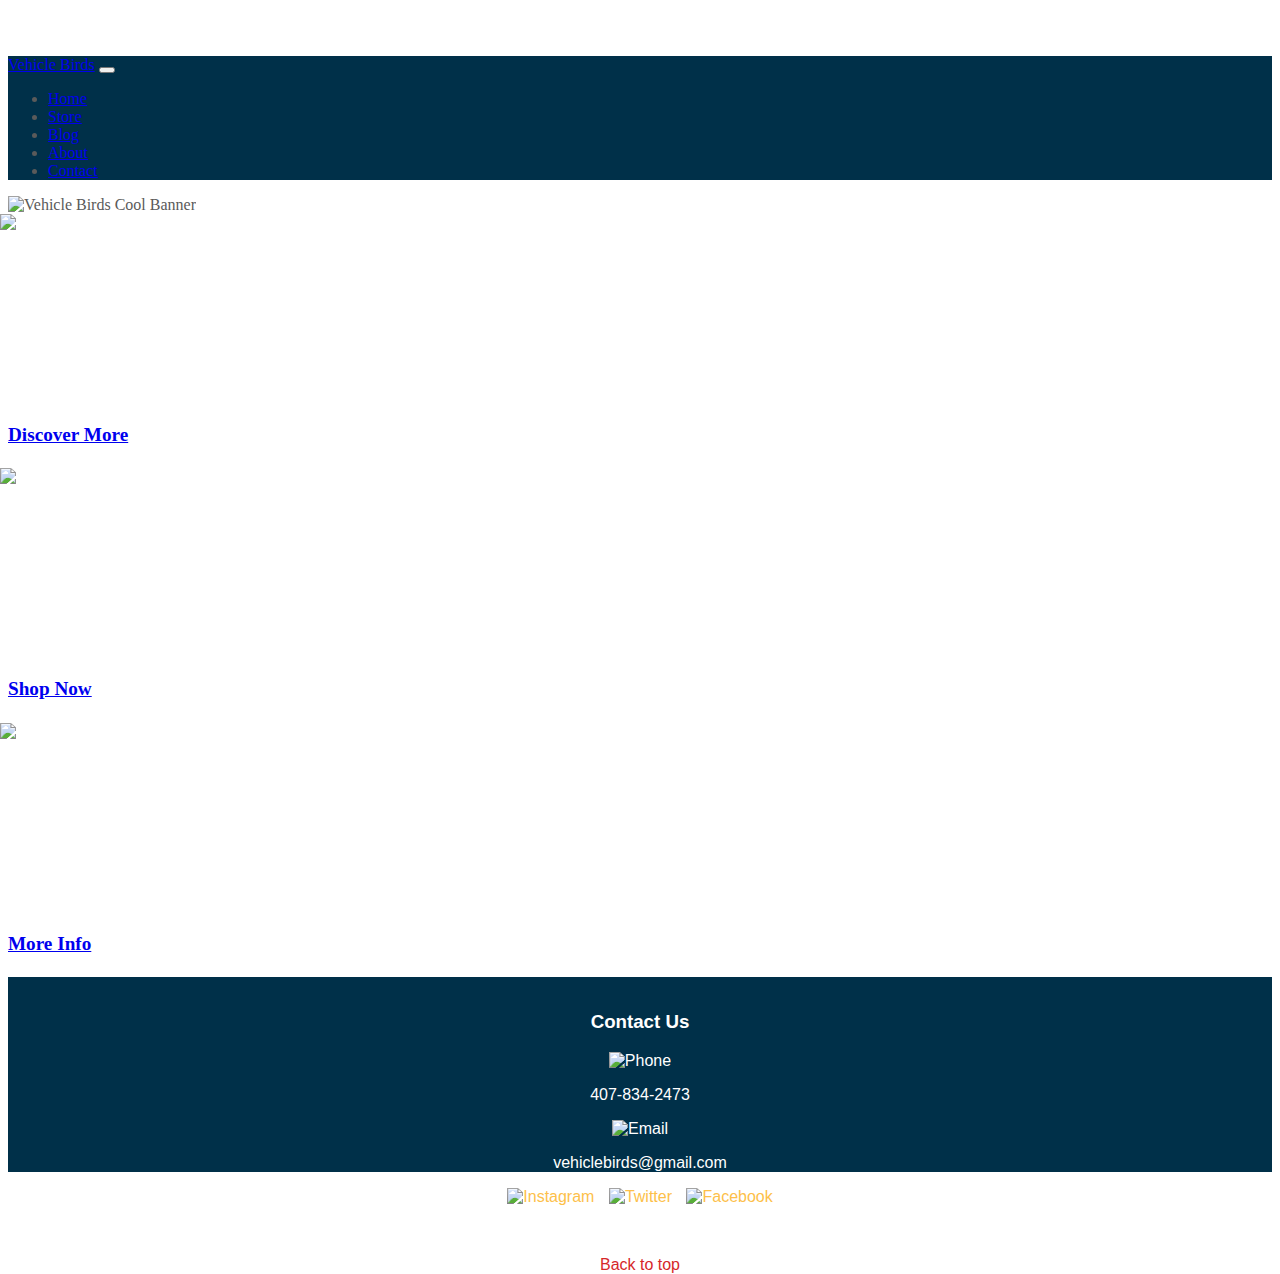
==== commit 5ed73729: "Updating font size on main page" ====
--- a/src/html/index.html
+++ b/src/html/index.html
@@ -27,108 +27,108 @@
 
 <body>
 
-<header>
-  <nav class="navbar navbar-expand-md navbar-dark fixed-top navbarColoring">
-    <div class="container-fluid">
-      <a class="navbar-brand" href="#">Vehicle Birds</a>
-      <button class="navbar-toggler" type="button" data-toggle="collapse" data-target="#navbarCollapse" aria-controls="navbarCollapse" aria-expanded="false" aria-label="Toggle navigation">
-        <span class="navbar-toggler-icon"></span>
-      </button>
-      <div class="collapse navbar-collapse" id="navbarCollapse">
-        <ul class="navbar-nav mr-auto mb-2 mb-md-0">
-          <li class="nav-item active">
-            <a class="nav-link" aria-current="page" href="index.html">Home</a>
-          </li>
-          <li class="nav-item">
-            <a class="nav-link" href="store.html">Store</a>
-          </li>
-          <li class="nav-item">
-            <a class="nav-link" href="blog.html">Blog</a>
-          </li>
-          <li class="nav-item">
-            <a class="nav-link" href="about-me.html">About</a>
-          </li>
-          <li class="nav-item">
-            <a class="nav-link" href="contact.html">Contact</a>
-          </li>
-        </ul>
+  <header>
+    <nav class="navbar navbar-expand-md navbar-dark fixed-top navbarColoring">
+      <div class="container-fluid">
+        <a class="navbar-brand" href="#">Vehicle Birds</a>
+        <button class="navbar-toggler" type="button" data-toggle="collapse" data-target="#navbarCollapse" aria-controls="navbarCollapse" aria-expanded="false" aria-label="Toggle navigation">
+          <span class="navbar-toggler-icon"></span>
+        </button>
+        <div class="collapse navbar-collapse" id="navbarCollapse">
+          <ul class="navbar-nav mr-auto mb-2 mb-md-0">
+            <li class="nav-item active">
+              <a class="nav-link" aria-current="page" href="index.html">Home</a>
+            </li>
+            <li class="nav-item">
+              <a class="nav-link" href="store.html">Store</a>
+            </li>
+            <li class="nav-item">
+              <a class="nav-link" href="blog.html">Blog</a>
+            </li>
+            <li class="nav-item">
+              <a class="nav-link" href="about-me.html">About</a>
+            </li>
+            <li class="nav-item">
+              <a class="nav-link" href="contact.html">Contact</a>
+            </li>
+          </ul>
+        </div>
       </div>
-    </div>
-  </nav>
-  <picture>
-    <source srcset="../img/mainLogos/Header.jpg" media="(min-width: 767px)">
-    <img src="../img/mainLogos/HeaderMobile.jpg" class="img-fluid" alt="Vehicle Birds Cool Banner">
-  </picture>
-</header>
+    </nav>
+    <picture>
+      <source srcset="../img/mainLogos/Header.jpg" media="(min-width: 767px)">
+      <img src="../img/mainLogos/HeaderMobile.jpg" class="img-fluid" alt="Vehicle Birds Cool Banner">
+    </picture>
+  </header>
 
-<main>
+  <main>
 
-  <div class="container">
-    <img src="../img/index/truck-on-mountain.png" class="img-fluid imgW" alt="Green helicopter truck on top of scenic mountain with motorcycle flying by"></svg>
-    <div class="carousel-caption text-right">
-      <h1>For the Adventurer in everyone!</h1>
-      <p>Take adventure to the level with our all terrain conversion kits!</p>
-      <p><a class="btn btn-lg btn-primary" href="store.html" role="button">Discover More</a></p>
-    </div>
-  </div>
-
-  <div class="container">
-    <img src="../img/index/flying-beach-convertable.png" class="img-fluid imgW" alt="Silver convertable cruising on the beach and flying above the water"></svg>
-    <div class="carousel-caption">
-      <h1>A flying convertable?</h1>
-      <p>Feel the sea breeze on the sand or cruising above the water!</p>
-      <p><a class="btn btn-lg btn-primary" href="store.html" role="button">Shop Now</a></p>
-    </div>
-  </div>
-
-  <div class="container">
-    <img src="../img/index/on-the-town-bug.png" class="img-fluid imgW" alt="Purple volkswagen beetle sitting in the middle of foreign town"></svg>
-    <div class="carousel-caption text-left">
-      <h1>Flying punch buggy?</h1>
-      <p>Perfect for a night on the town, or above it!</p>
-      <p><a class="btn btn-lg btn-primary" href="store.html" role="button">More Info</a></p>
-    </div>
-  </div>
-
-  <!-- FOOTER -->
-  <footer>
-    <div id="contact">
-      <h3>Contact Us</h3>
-
-      <!-- Phone Number -->
-      <div class="card-group d-inline-flex p-2">
-        <img src="../img/icons/phone-icon.png" alt="Phone" style="width:auto;" class="icon">
-        <div><p>&nbsp; 407-834-2473 &nbsp;</p></div>
-
-        <!-- Email -->
-        <img src="../img/icons/email-icon.png" alt="Email" style="width:auto;" class="icon">
-        <div><p>&nbsp; vehiclebirds@gmail.com &nbsp;</p></div>
-
-        <!-- Instagram -->
-        <a href="https://www.instagram.com/vehiclebirds/"><img src="../img/icons/instagram-icon.png" style = "margin-right: 10px" alt="Instagram" class="icon"></a>
-
-        <a href="https://twitter.com/VehicleBirds"><img src="../img/icons/twitter-icon.png" alt="Twitter" class="icon"></a>
-
-        <a href="https://www.facebook.com/vehiclebirds/"><img src="../img/icons/facebook-icon.png" style = "margin-left: 10px" alt="Facebook" class="icon"></a>
+    <div class="container">
+      <img src="../img/index/truck-on-mountain.png" class="img-fluid imgW" alt="Green helicopter truck on top of scenic mountain with motorcycle flying by"></svg>
+      <div class="carousel-caption text-right">
+        <h1>For the Adventurer in everyone!</h1>
+        <p>Take adventure to the level with our all terrain conversion kits!</p>
+        <p><a class="btn btn-lg btn-primary button" href="about.html" role="button">Discover More</a></p>
       </div>
     </div>
 
-    <!-- Copyright -->
-    <p>Copyright &copy; 2022 Vehicle Birds. &middot; All Rights Reserved</p>
-
-    <p><a href="#" style = "color: #D62829">Back to top</a></p>
-
-    <div class="backlinks">
-      <a href="https://hubpages.com/autos/vehiclebirds">Vehicle Birds HubPages Page</a>
-      <a href="http://vehiclebirds.blogspot.com/">Vehicle Birds BlogSpot Page</a>
-      <a href="https://vehiclebirds.wixsite.com/vehiclebirds">Vehicle Birds Wix Page</a>
-      <a href="https://www.tumblr.com/blog/vehiclebirds">Vehicle Birds Tumblr Page</a>
-      <a href="https://medium.com/@vehiclebirds">Vehicle Birds Medium Page</a>
-      <a href="https://www.xing.com/profile/Brandon_Townes/cv">Vehicle Birds Xing Page</a>
+    <div class="container">
+      <img src="../img/index/flying-beach-convertable.png" class="img-fluid imgW" alt="Silver convertable cruising on the beach and flying above the water"></svg>
+      <div class="carousel-caption">
+        <h1>A flying convertable?</h1>
+        <p>Feel the sea breeze on the sand or cruising above the water!</p>
+        <p><a class="btn btn-lg btn-primary button" href="store.html" role="button">Shop Now</a></p>
+      </div>
     </div>
 
-  </footer>
-</main>
+    <div class="container">
+      <img src="../img/index/on-the-town-bug.png" class="img-fluid imgW" alt="Purple volkswagen beetle sitting in the middle of foreign town"></svg>
+      <div class="carousel-caption text-left">
+        <h1>Flying punch buggy?</h1>
+        <p>Perfect for a night on the town, or above it!</p>
+        <p><a class="btn btn-lg btn-primary button" href="store.html" role="button">More Info</a></p>
+      </div>
+    </div>
+
+    <!-- FOOTER -->
+    <footer>
+      <div id="contact">
+        <h3>Contact Us</h3>
+
+        <!-- Phone Number -->
+        <div class="card-group d-inline-flex p-2">
+          <img src="../img/icons/phone-icon.png" alt="Phone" style="width:auto;" class="icon">
+          <div><p>&nbsp; 407-834-2473 &nbsp;</p></div>
+
+          <!-- Email -->
+          <img src="../img/icons/email-icon.png" alt="Email" style="width:auto;" class="icon">
+          <div><p>&nbsp; vehiclebirds@gmail.com &nbsp;</p></div>
+
+          <!-- Instagram -->
+          <a href="https://www.instagram.com/vehiclebirds/"><img src="../img/icons/instagram-icon.png" style = "margin-right: 10px" alt="Instagram" class="icon"></a>
+
+          <a href="https://twitter.com/VehicleBirds"><img src="../img/icons/twitter-icon.png" alt="Twitter" class="icon"></a>
+
+          <a href="https://www.facebook.com/vehiclebirds/"><img src="../img/icons/facebook-icon.png" style = "margin-left: 10px" alt="Facebook" class="icon"></a>
+        </div>
+      </div>
+
+      <!-- Copyright -->
+      <p>Copyright &copy; 2022 Vehicle Birds. &middot; All Rights Reserved</p>
+
+      <p><a href="#" style = "color: #D62829">Back to top</a></p>
+
+      <div class="backlinks">
+        <a href="https://hubpages.com/autos/vehiclebirds">Vehicle Birds HubPages Page</a>
+        <a href="http://vehiclebirds.blogspot.com/">Vehicle Birds BlogSpot Page</a>
+        <a href="https://vehiclebirds.wixsite.com/vehiclebirds">Vehicle Birds Wix Page</a>
+        <a href="https://www.tumblr.com/blog/vehiclebirds">Vehicle Birds Tumblr Page</a>
+        <a href="https://medium.com/@vehiclebirds">Vehicle Birds Medium Page</a>
+        <a href="https://www.xing.com/profile/Brandon_Townes/cv">Vehicle Birds Xing Page</a>
+      </div>
+
+    </footer>
+  </main>
 
 
 
--- a/src/css/indexStyle.css
+++ b/src/css/indexStyle.css
@@ -1,113 +1,113 @@
 .bd-placeholder-img {
-  font-size: 1.125rem;
-  text-anchor: middle;
-  -webkit-user-select: none;
-  -moz-user-select: none;
-  -ms-user-select: none;
-  user-select: none;
-}
+    font-size: 1.125rem;
+    text-anchor: middle;
+    -webkit-user-select: none;
+    -moz-user-select: none;
+    -ms-user-select: none;
+    user-select: none;
+  }
 
-@media (min-width: 768px) {
-  .bd-placeholder-img-lg {
-    font-size: 3.5rem;
+  @media (min-width: 768px) {
+    .bd-placeholder-img-lg {
+      font-size: 3.5rem;
+    }
   }
-}
 
-/* GLOBAL STYLES
---------------------------------------------- */
-/* Padding below the footer and lighter body text */
+  /* GLOBAL STYLES
+  --------------------------------------------- */
+  /* Padding below the footer and lighter body text */
 
-body {
-  padding-top: 3rem;
-  color: #5a5a5a;
-}
+  body {
+    padding-top: 3rem;
+    color: #5a5a5a;
+  }
 
 
-/* CUSTOMIZE THE CAROUSEL
--------------------------------------------- */
+  /* CUSTOMIZE THE CAROUSEL
+  -------------------------------------------- */
 
-/* Carousel base class */
-.carousel {
-  margin-bottom: 4rem;
-}
+  /* Carousel base class */
+  .carousel {
+    margin-bottom: 4rem;
+  }
 
-/* Since positioning the image, we need to help out the caption */
-.carousel-caption {
-  bottom: 3rem;
-  z-index: 10;
-}
+  /* Since positioning the image, we need to help out the caption */
+  .carousel-caption {
+    bottom: 3rem;
+    z-index: 10;
+  }
 
-/* Declare heights because of positioning of img element */
-.carousel-item {
-  height: 32rem;
-}
+  /* Declare heights because of positioning of img element */
+  .carousel-item {
+    height: 32rem;
+  }
 
-.carousel-item>img {
-  position: absolute;
-  top: 0;
-  left: 0;
-  min-width: 100%;
-  height: 32rem;
-}
+  .carousel-item>img {
+    position: absolute;
+    top: 0;
+    left: 0;
+    min-width: 100%;
+    height: 32rem;
+  }
 
 
-/* MARKETING CONTENT
+  /* MARKETING CONTENT
 -------------------------------------------------- */
 
-/* Center align the text within the three columns below the carousel */
-.marketing .col-lg-4 {
-  margin-bottom: 1.5rem;
-  text-align: center;
-}
+  /* Center align the text within the three columns below the carousel */
+  .marketing .col-lg-4 {
+    margin-bottom: 1.5rem;
+    text-align: center;
+  }
 
-.marketing h2 {
-  font-weight: 400;
-}
+  .marketing h2 {
+    font-weight: 400;
+  }
 
-.marketing .col-lg-4 p {
-  margin-right: .75rem;
-  margin-left: .75rem;
-}
+  .marketing .col-lg-4 p {
+    margin-right: .75rem;
+    margin-left: .75rem;
+  }
 
 
-/* Featurettes
+  /* Featurettes
 ------------------------- */
 
-.featurette-divider {
-  margin: 5rem 0;
-  /* Space out the Bootstrap <hr> more */
-}
+  .featurette-divider {
+    margin: 5rem 0;
+    /* Space out the Bootstrap <hr> more */
+  }
 
-/* Thin out the marketing headings */
-.featurette-heading {
-  font-weight: 300;
-  line-height: 1;
-  letter-spacing: -.05rem;
-}
+  /* Thin out the marketing headings */
+  .featurette-heading {
+    font-weight: 300;
+    line-height: 1;
+    letter-spacing: -.05rem;
+  }
 
 
-/* RESPONSIVE CSS
+  /* RESPONSIVE CSS
 -------------------------------------------------- */
 
-@media (min-width: 40em) {
+  @media (min-width: 40em) {
 
-  /* Bump up size of carousel content */
-  .carousel-caption p {
-    margin-bottom: 1.25rem;
-    font-size: 1.25rem;
-    line-height: 1.4;
+    /* Bump up size of carousel content */
+    .carousel-caption p {
+      margin-bottom: 1.25rem;
+      font-size: 1.25rem;
+      line-height: 1.4;
+    }
+
+    .featurette-heading {
+      font-size: 50px;
+    }
   }
 
-  .featurette-heading {
-    font-size: 50px;
+  @media (min-width: 62em) {
+    .featurette-heading {
+      margin-top: 7rem;
+    }
   }
-}
-
-@media (min-width: 62em) {
-  .featurette-heading {
-    margin-top: 7rem;
-  }
-}
 
 footer {
   background: #003049;
@@ -127,16 +127,16 @@
 }
 
 .icon {
-  width: 27px;
-  height: 27px;
-}
+    width: 27px;
+    height: 27px;
+  }
 
-.navbarColoring {
-  background-color: #003049;
-}
+  .navbarColoring {
+    background-color: #003049;
+  }
 
 .backlinks {
-  display: none;
+    display: none;
 }
 
 /* Section Settings */
@@ -144,7 +144,7 @@
   position: relative;
   color: white;
   font-weight: bold;
-  font-size: 46px;
+  font-size: 2vw;
 }
 
 .imgW {
@@ -155,4 +155,13 @@
   margin-right: -50vw;
   max-width: 100vw;
   width: 100vw;
-}+}
+
+.button {
+  font-size: 1.5vw;
+}
+
+
+
+
+
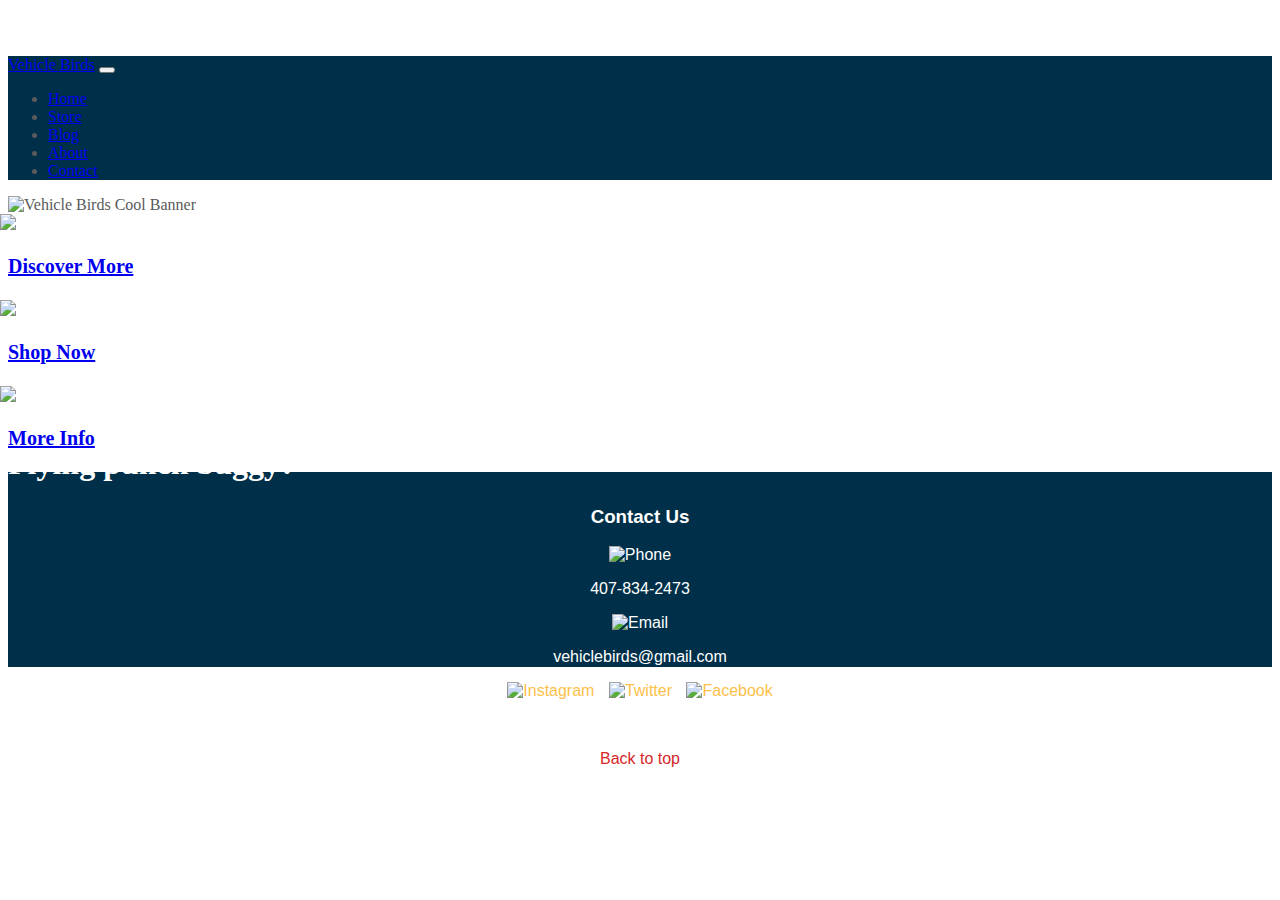
==== commit 934956fb: "Merge remote-tracking branch 'origin/main'" ====
--- a/src/html/index.html
+++ b/src/html/index.html
@@ -66,27 +66,27 @@
     <div class="container">
       <img src="../img/index/truck-on-mountain.png" class="img-fluid imgW" alt="Green helicopter truck on top of scenic mountain with motorcycle flying by"></svg>
       <div class="carousel-caption text-right">
-        <h1>For the Adventurer in everyone!</h1>
-        <p>Take adventure to the level with our all terrain conversion kits!</p>
-        <p><a class="btn btn-lg btn-primary button" href="about.html" role="button">Discover More</a></p>
+        <h1 class = "containerH1">For the Adventurer in everyone!</h1>
+        <p class = "containerP">Take adventure to the level with our all terrain conversion kits!</p>
+        <p><a class="btn btn-lg btn-primary" href="about.html" role="button">Discover More</a></p>
       </div>
     </div>
 
     <div class="container">
       <img src="../img/index/flying-beach-convertable.png" class="img-fluid imgW" alt="Silver convertable cruising on the beach and flying above the water"></svg>
       <div class="carousel-caption">
-        <h1>A flying convertable?</h1>
-        <p>Feel the sea breeze on the sand or cruising above the water!</p>
-        <p><a class="btn btn-lg btn-primary button" href="store.html" role="button">Shop Now</a></p>
+        <h1 class = "containerH1">A flying convertable?</h1>
+        <p class = "containerP">Feel the sea breeze on the sand or cruising above the water!</p>
+        <p><a class="btn btn-lg btn-primary" href="store.html" role="button">Shop Now</a></p>
       </div>
     </div>
 
     <div class="container">
       <img src="../img/index/on-the-town-bug.png" class="img-fluid imgW" alt="Purple volkswagen beetle sitting in the middle of foreign town"></svg>
       <div class="carousel-caption text-left">
-        <h1>Flying punch buggy?</h1>
-        <p>Perfect for a night on the town, or above it!</p>
-        <p><a class="btn btn-lg btn-primary button" href="store.html" role="button">More Info</a></p>
+        <h1 class = "containerH1">Flying punch buggy?</h1>
+        <p class = "containerP">Perfect for a night on the town, or above it!</p>
+        <p><a class="btn btn-lg btn-primary" href="store.html" role="button">More Info</a></p>
       </div>
     </div>
 
--- a/src/css/indexStyle.css
+++ b/src/css/indexStyle.css
@@ -144,7 +144,7 @@
   position: relative;
   color: white;
   font-weight: bold;
-  font-size: 2vw;
+  font-size: medium;
 }
 
 .imgW {
@@ -157,11 +157,12 @@
   width: 100vw;
 }
 
-.button {
-  font-size: 1.5vw;
+.containerH1 {
+  position: absolute;
+  padding-bottom: 20px;
 }
 
-
-
-
-
+.containerP {
+  position: absolute;
+  padding-bottom: 20px;
+}
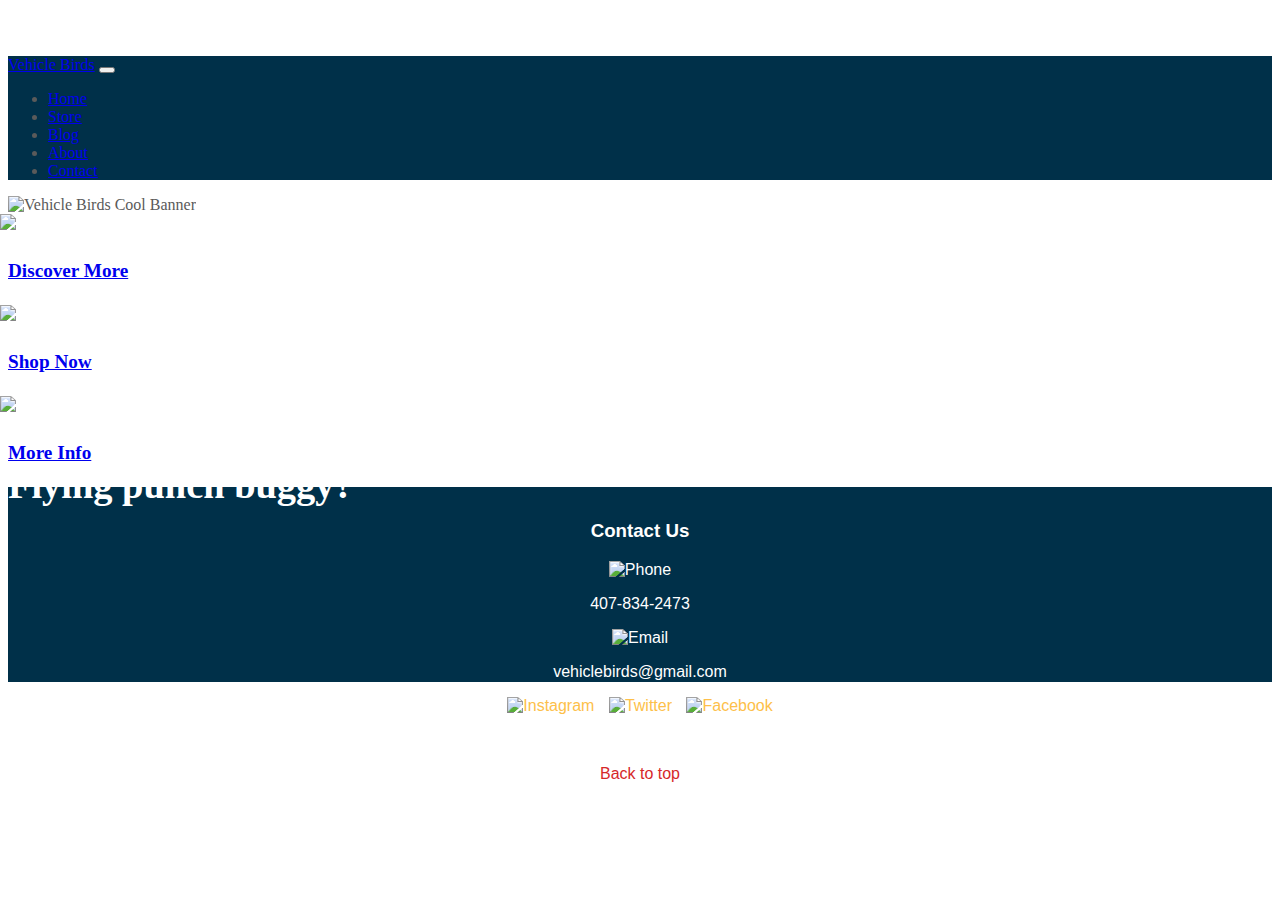
==== commit 0a8b4510: "Updating font size on main page" ====
--- a/src/html/index.html
+++ b/src/html/index.html
@@ -68,7 +68,7 @@
       <div class="carousel-caption text-right">
         <h1 class = "containerH1">For the Adventurer in everyone!</h1>
         <p class = "containerP">Take adventure to the level with our all terrain conversion kits!</p>
-        <p><a class="btn btn-lg btn-primary" href="about.html" role="button">Discover More</a></p>
+        <p><a class="btn btn-lg btn-primary button" href="about.html" role="button">Discover More</a></p>
       </div>
     </div>
 
@@ -77,7 +77,7 @@
       <div class="carousel-caption">
         <h1 class = "containerH1">A flying convertable?</h1>
         <p class = "containerP">Feel the sea breeze on the sand or cruising above the water!</p>
-        <p><a class="btn btn-lg btn-primary" href="store.html" role="button">Shop Now</a></p>
+        <p><a class="btn btn-lg btn-primary button" href="store.html" role="button">Shop Now</a></p>
       </div>
     </div>
 
@@ -86,7 +86,7 @@
       <div class="carousel-caption text-left">
         <h1 class = "containerH1">Flying punch buggy?</h1>
         <p class = "containerP">Perfect for a night on the town, or above it!</p>
-        <p><a class="btn btn-lg btn-primary" href="store.html" role="button">More Info</a></p>
+        <p><a class="btn btn-lg btn-primary button" href="store.html" role="button">More Info</a></p>
       </div>
     </div>
 
--- a/src/css/indexStyle.css
+++ b/src/css/indexStyle.css
@@ -144,7 +144,8 @@
   position: relative;
   color: white;
   font-weight: bold;
-  font-size: medium;
+  font-size: 1.5vw;
+  white-space: normal;
 }
 
 .imgW {
@@ -157,6 +158,10 @@
   width: 100vw;
 }
 
+.button {
+  font-size: 1.5vw;
+}
+
 .containerH1 {
   position: absolute;
   padding-bottom: 20px;
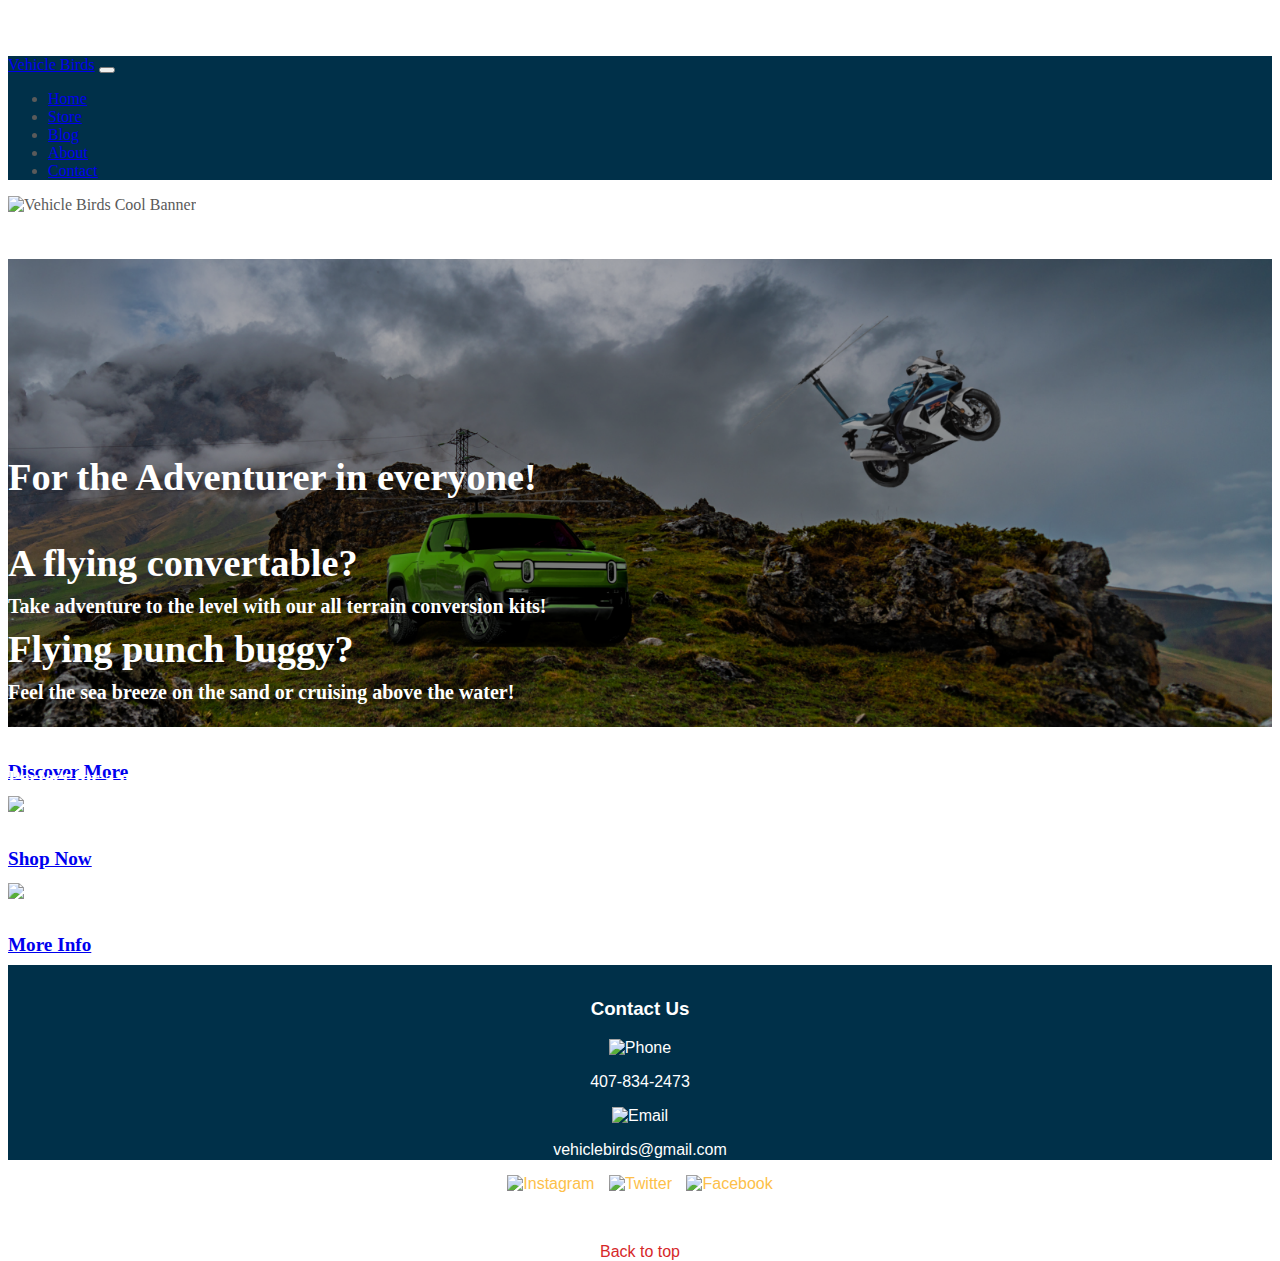
==== commit 57d25cef: "index styling" ====
--- a/src/html/index.html
+++ b/src/html/index.html
@@ -12,17 +12,13 @@
 
   <title>Vehicle Birds</title>
 
-  <link rel="canonical" href="https://v5.getbootstrap.com/docs/5.0/examples/carousel/">
+  <link href="../css/indexStyle.css" rel="stylesheet">
 
   <!-- Bootstrap core CSS -->
   <link rel="stylesheet" href="https://stackpath.bootstrapcdn.com/bootstrap/5.0.0-alpha1/css/bootstrap.min.css" integrity="sha384-r4NyP46KrjDleawBgD5tp8Y7UzmLA05oM1iAEQ17CSuDqnUK2+k9luXQOfXJCJ4I" crossorigin="anonymous">
   <script src="https://stackpath.bootstrapcdn.com/bootstrap/5.0.0-alpha1/js/bootstrap.min.js" integrity="sha384-oesi62hOLfzrys4LxRF63OJCXdXDipiYWBnvTl9Y9/TRlw5xlKIEHpNyvvDShgf/" crossorigin="anonymous"></script>
   <script src="https://cdn.jsdelivr.net/npm/popper.js@1.16.0/dist/umd/popper.min.js" integrity="sha384-Q6E9RHvbIyZFJoft+2mJbHaEWldlvI9IOYy5n3zV9zzTtmI3UksdQRVvoxMfooAo" crossorigin="anonymous"></script>
 
-  <!-- Custom styles for this template -->
-  <link href="carousel.css" rel="stylesheet">
-
-  <link href="../css/indexStyle.css" rel="stylesheet">
 </head>
 
 <body>
@@ -57,37 +53,40 @@
     </nav>
     <picture>
       <source srcset="../img/mainLogos/Header.jpg" media="(min-width: 767px)">
-      <img src="../img/mainLogos/HeaderMobile.jpg" class="img-fluid" alt="Vehicle Birds Cool Banner">
+      <img src="../img/mainLogos/HeaderMobile.jpg" class="img-fluid pic" alt="Vehicle Birds Cool Banner">
     </picture>
   </header>
 
   <main>
 
-    <div class="container">
+    <div class="container ">
       <img src="../img/index/truck-on-mountain.png" class="img-fluid imgW" alt="Green helicopter truck on top of scenic mountain with motorcycle flying by"></svg>
       <div class="carousel-caption text-right">
         <h1 class = "containerH1">For the Adventurer in everyone!</h1>
         <p class = "containerP">Take adventure to the level with our all terrain conversion kits!</p>
-        <p><a class="btn btn-lg btn-primary button" href="about.html" role="button">Discover More</a></p>
       </div>
+
+      <p><a class="btn btn-primary btn-block button" href="about-me.html" role="button">Discover More</a></p>
     </div>
 
-    <div class="container">
+    <div class="container ">
       <img src="../img/index/flying-beach-convertable.png" class="img-fluid imgW" alt="Silver convertable cruising on the beach and flying above the water"></svg>
       <div class="carousel-caption">
         <h1 class = "containerH1">A flying convertable?</h1>
         <p class = "containerP">Feel the sea breeze on the sand or cruising above the water!</p>
-        <p><a class="btn btn-lg btn-primary button" href="store.html" role="button">Shop Now</a></p>
       </div>
+
+      <p><a class="btn btn-primary button btn-block" href="store.html" role="button">Shop Now</a></p>
     </div>
 
-    <div class="container">
+    <div class="container ">
       <img src="../img/index/on-the-town-bug.png" class="img-fluid imgW" alt="Purple volkswagen beetle sitting in the middle of foreign town"></svg>
       <div class="carousel-caption text-left">
         <h1 class = "containerH1">Flying punch buggy?</h1>
         <p class = "containerP">Perfect for a night on the town, or above it!</p>
-        <p><a class="btn btn-lg btn-primary button" href="store.html" role="button">More Info</a></p>
       </div>
+
+      <p><a class="btn btn-primary button btn-block" href="store.html" role="button">More Info</a></p>
     </div>
 
     <!-- FOOTER -->
--- a/src/css/indexStyle.css
+++ b/src/css/indexStyle.css
@@ -119,6 +119,7 @@
   height: 180px;
   vertical-align: middle;
   padding-top: 15px;
+  margin-top: 50px;
 }
 
 footer a {
@@ -150,24 +151,30 @@
 
 .imgW {
   position: relative;
-  left: 50%;
-  right: 50%;
-  margin-left: -50vw;
-  margin-right: -50vw;
-  max-width: 100vw;
-  width: 100vw;
+  max-width: 100%;
+  width: 100%;
+  margin-top: 35px;
+  margin-bottom: 10px;
 }
 
 .button {
   font-size: 1.5vw;
+  position: absolute;
+  display: block;
 }
 
 .containerH1 {
   position: absolute;
-  padding-bottom: 20px;
+  bottom: -3vw;
+  padding-bottom: 20vw;
 }
 
 .containerP {
   position: absolute;
-  padding-bottom: 20px;
+  bottom: 8vw;
+  padding-top: 20vw;
 }
+
+.pic {
+  margin-bottom: 10px;
+}